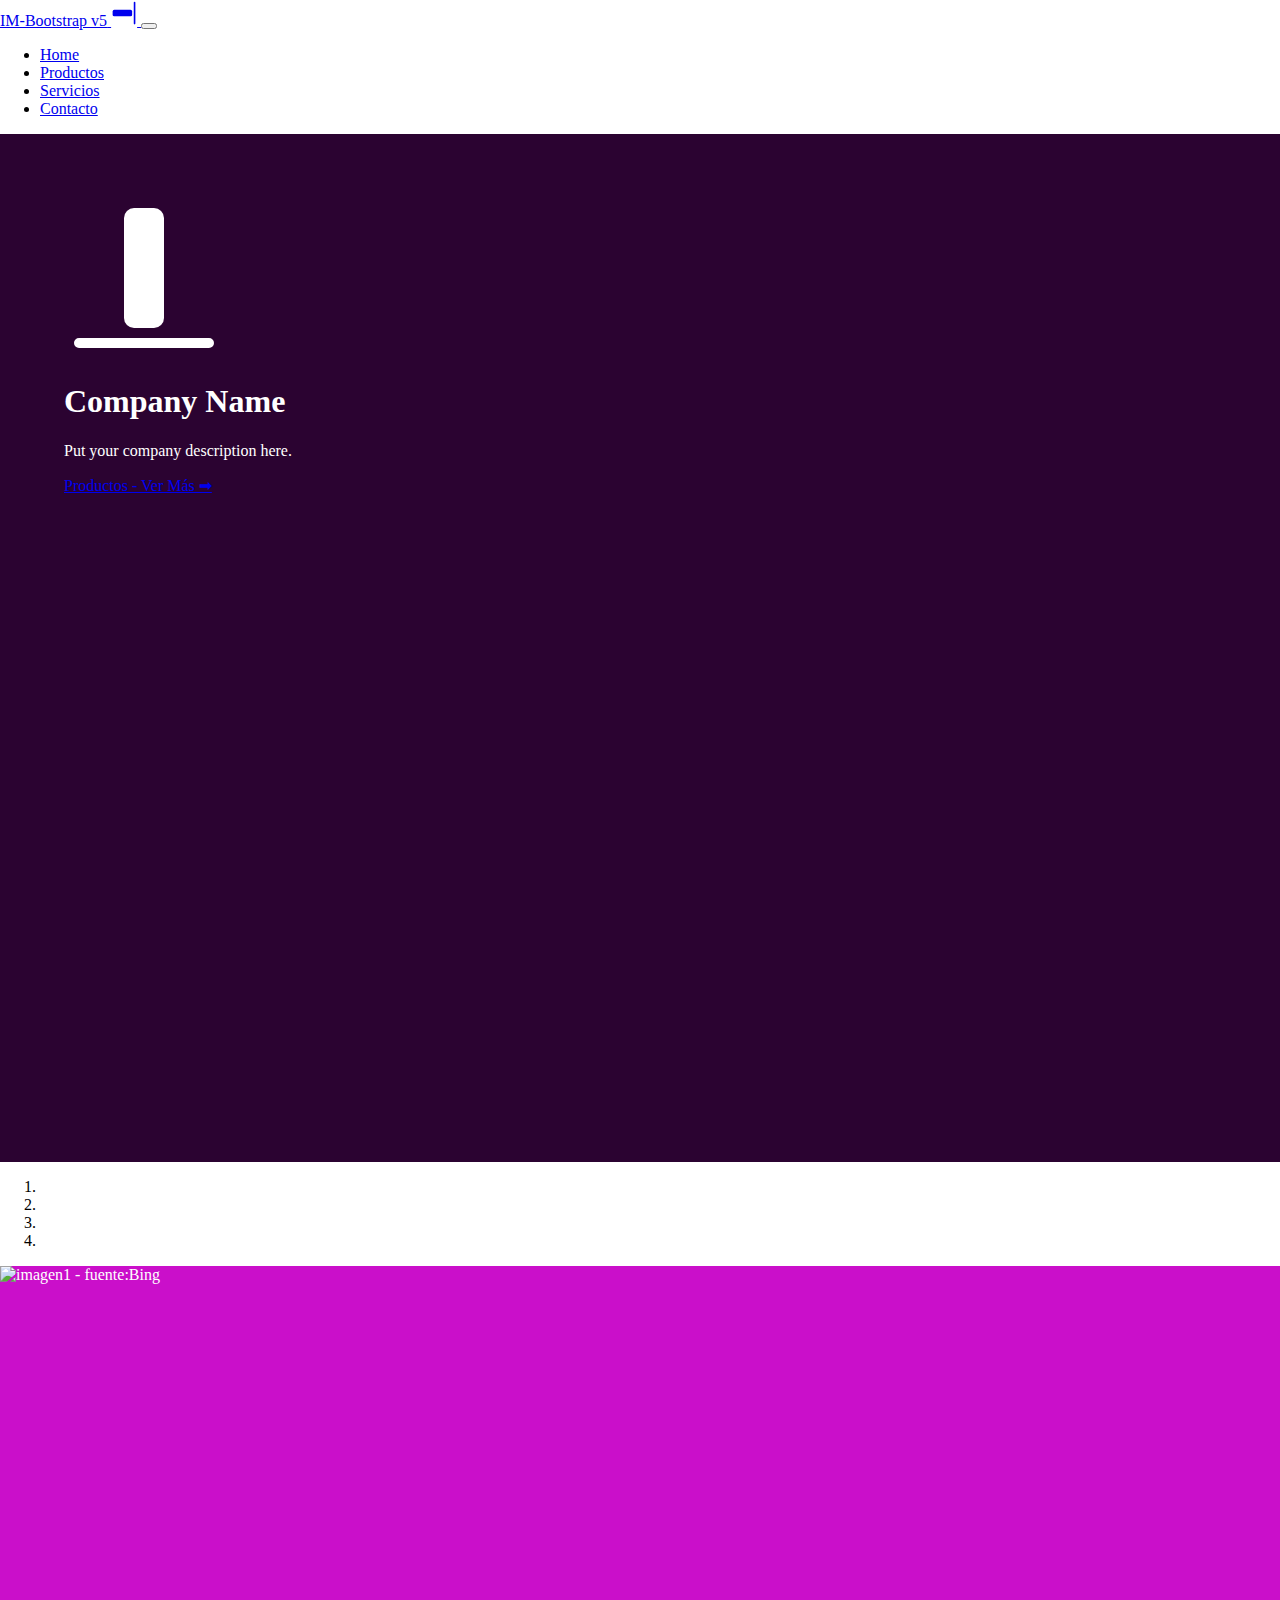
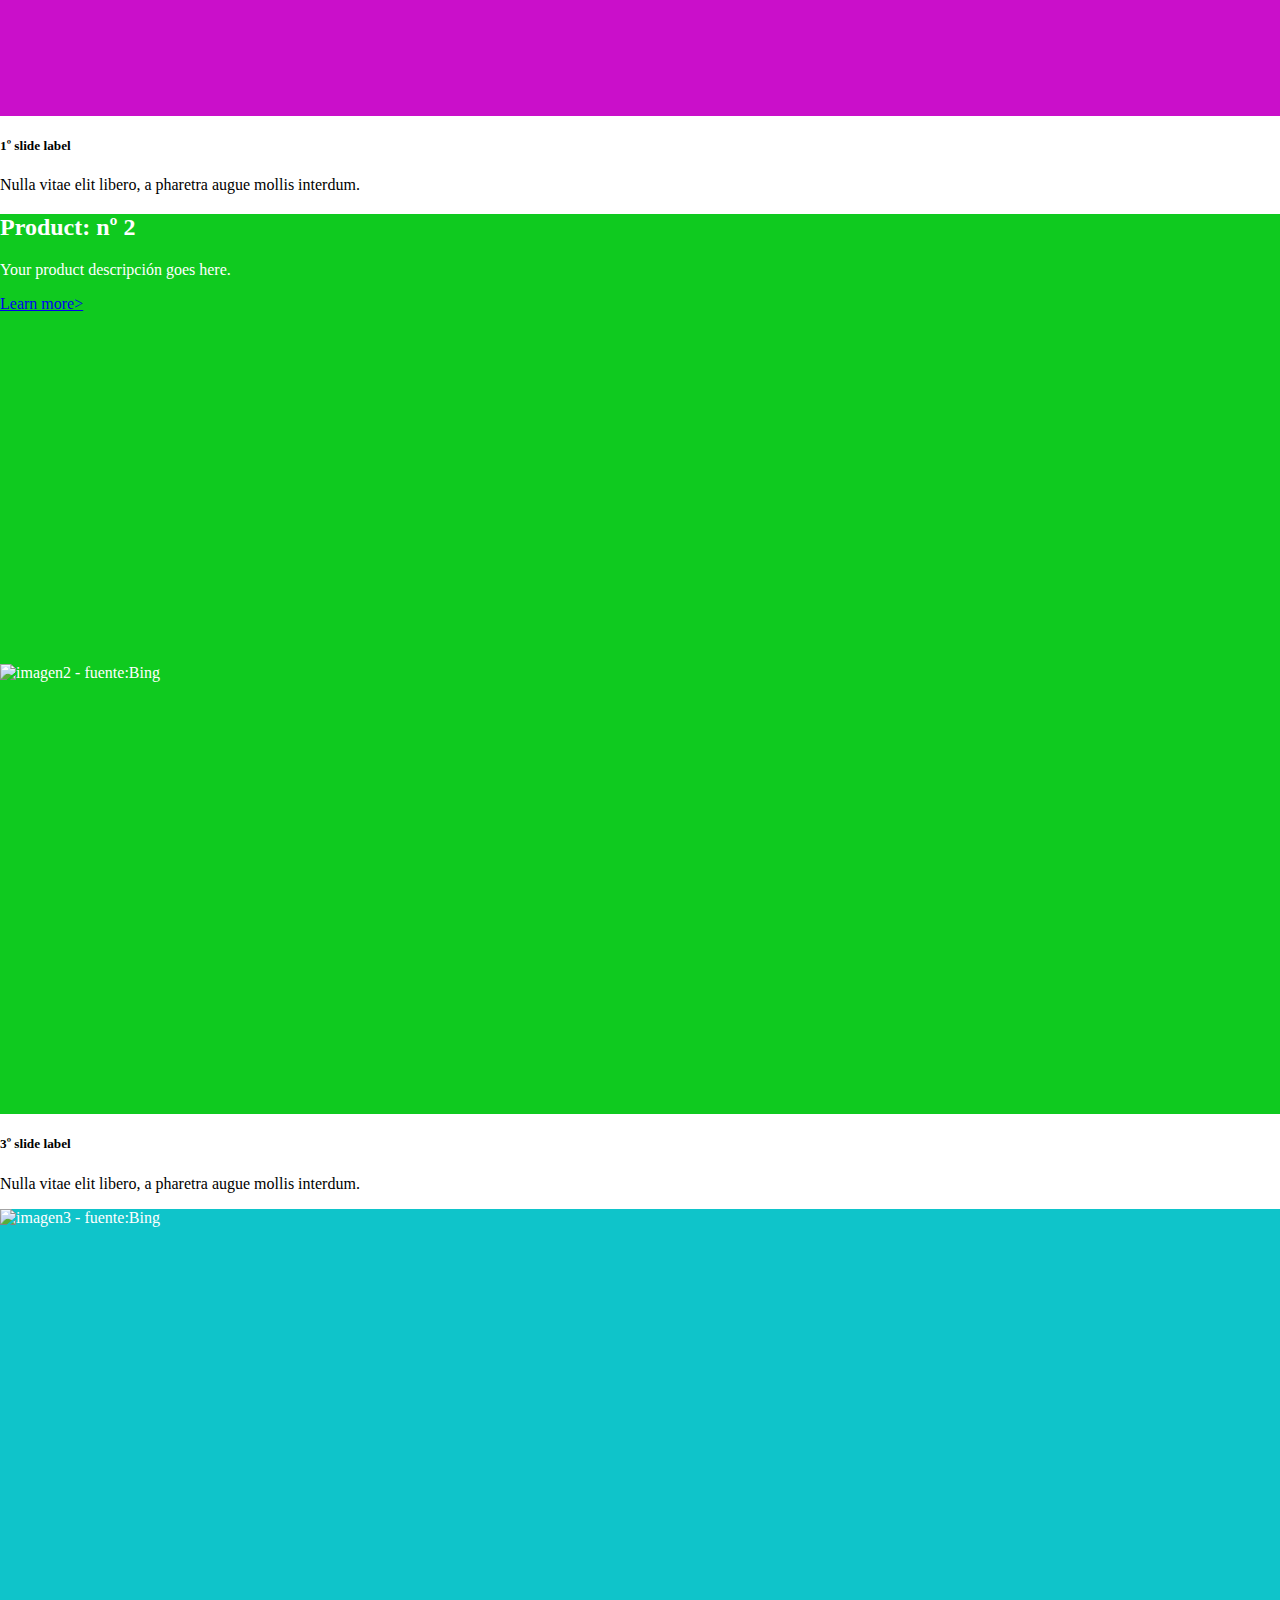
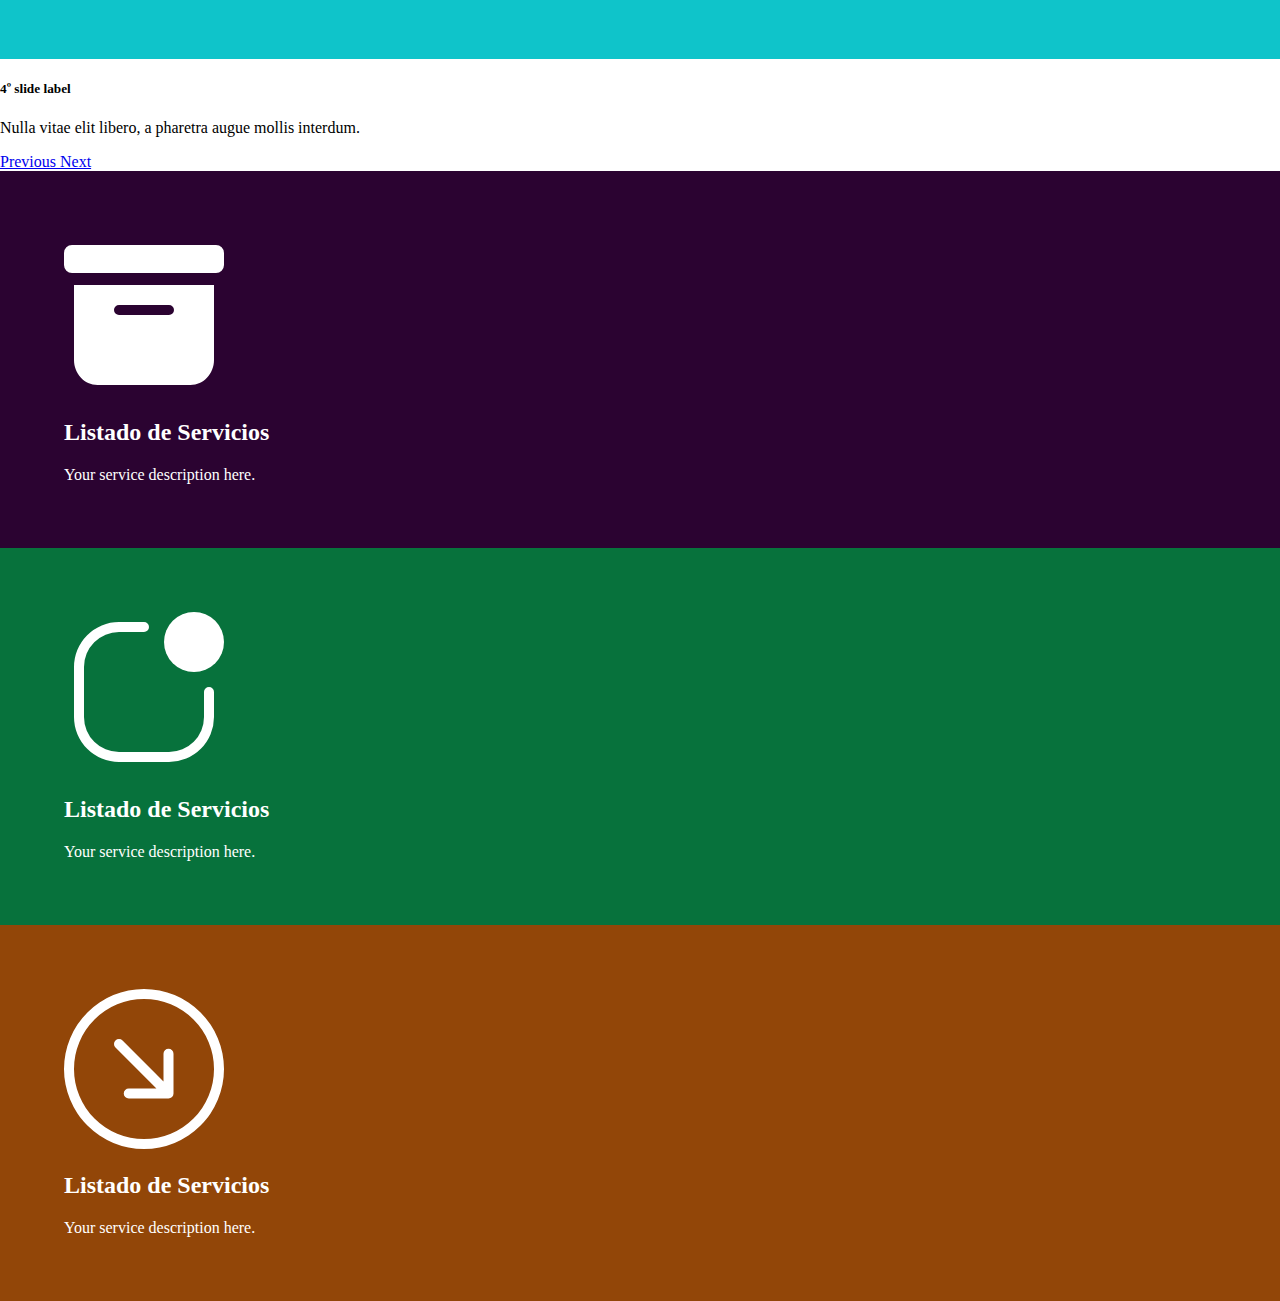
==== index.html @ f522ff39 "Using Grids - Row - Cols" ====
<!DOCTYPE html>
<html lang="es">

  <head>
    <meta charset="UTF-8">
    <meta name="viewport" content="width=device-width, initial-scale=1.0">
    <title>Services - B5</title>

    <!-- Bootstrap -->
    <link href="https://cdn.jsdelivr.net/npm/bootstrap@5.0.0-beta1/dist/css/bootstrap.min.css" rel="stylesheet"
      integrity="sha384-giJF6kkoqNQ00vy+HMDP7azOuL0xtbfIcaT9wjKHr8RbDVddVHyTfAAsrekwKmP1" crossorigin="anonymous">
    <!-- CSS custom -->
    <link rel="stylesheet" href="style.css">

  </head>

  <body>
    <nav class="navbar navbar-expand-lg navbar-light bg-warning">
      <div class="container">
        <a class="navbar-brand" href="#">
          <!-- Brand Text -->
          <span class="navbar-brand m-0 h1">IM-Bootstrap v5</span>
          <!-- Image -->
          <svg xmlns="http://www.w3.org/2000/svg" width="26" height="26" fill="currentColor" class="bi bi-align-end"
            viewBox="0 0 16 16">
            <path fill-rule="evenodd" d="M14.5 1a.5.5 0 0 0-.5.5v13a.5.5 0 0 0 1 0v-13a.5.5 0 0 0-.5-.5z" />
            <path d="M13 7a1 1 0 0 0-1-1H2a1 1 0 0 0-1 1v2a1 1 0 0 0 1 1h10a1 1 0 0 0 1-1V7z" />
          </svg>
        </a>

        <button class="navbar-toggler" type="button" data-bs-toggle="collapse" data-bs-target="#navbar"
          aria-controls="navbar" aria-expanded="false" aria-label="Toggle navigation">
          <span class="navbar-toggler-icon"></span>
        </button>
        <div class="collapse navbar-collapse" id="navbar">
          <ul class="navbar-nav me-auto mb-2 mb-lg-0">
            <li class="nav-item active">
              <a class="nav-link" href="#">Home</a>
            </li>
            <li class="nav-item">
              <a class="nav-link" href="#productos">Productos</a>
            </li>
            <li class="nav-item">
              <a class="nav-link" href="#servicios">Servicios</a>
            </li>
            <li class="nav-item">
              <a class="nav-link" href="#contacto">Contacto</a>
            </li>
          </ul>
        </div>
      </div>
    </nav>
    <!-- BODY PARTS -->

    <!-- WELCOME DIVISION -->
    <div id="welcome" class="py-5 text-center block block-1 full-page">
      <div class="py-5">
        <!-- LOGO / ICON -->
        <svg xmlns="http://www.w3.org/2000/svg" width="160" height="160" fill="currentColor" class="bi bi-align-bottom"
          viewBox="0 0 16 16">
          <rect width="4" height="12" x="6" y="1" rx="1" />
          <path d="M1.5 14a.5.5 0 0 0 0 1v-1zm13 1a.5.5 0 0 0 0-1v1zm-13 0h13v-1h-13v1z" />
        </svg>
      </div>
      <h1>Company Name</h1>
      <p class="lead">Put your company description here.</p>
      <p>
        <a href="#productos" class="btn btn-primary my-5 px-4 py-2">Productos - Ver Más ➡</a>
      </p>
    </div>

    <!-- CAROUSEL -->
    <div id="productos" class="carousel slide" data-bs-ride="carousel">
      <ol class="carousel-indicators">
        <li data-bs-target="#productos" data-bs-slide-to="0" class="active"></li>
        <li data-bs-target="#productos" data-bs-slide-to="1"></li>
        <li data-bs-target="#productos" data-bs-slide-to="2"></li>
        <li data-bs-target="#productos" data-bs-slide-to="3"></li>
      </ol>
      <!-- Content -->
      <div class="carousel-inner">
        <div class="carousel-item active">
          <img src="https://th.bing.com/th/id/OIP.LDjro7hLX7PhCPbP1PfcIgHaDp?pid=Api&rs=1"
            class="carousel-placeholder c-placeholder-1" alt="imagen1 - fuente:Bing">
          <div class="carousel-caption d-md-block">
            <h5>1º slide label</h5>
            <p>Nulla vitae elit libero, a pharetra augue mollis interdum.</p>
          </div>
        </div>
        <div class="carousel-item">
          <!-- Text to show in a slide of the carousel -->
          <div class="carousel-placeholder c-placeholder-2">
            <div class="container">
              <div class="carousel-caption d-md-block text-center">
                <h2>Product: nº <strong>2</strong></h2>
                <p>Your product descripción goes here.</p>
                <a href="#" class="btn btn-lg btn-light" role="button">Learn more></a>
              </div>
            </div>
          </div>
        </div>
        <div class="carousel-item">
          <img
            src="https://3.bp.blogspot.com/_EZ16vWYvHHg/TUd16PSJw3I/AAAAAAAAWkM/ZEv-wzoAdeo/s1600/www.BANCODEIMAGENESGRATUITAS.com%2B-river-and-green-forest.jpg"
            class="carousel-placeholder c-placeholder-2" alt="imagen2 - fuente:Bing">
          <div class="carousel-caption d-md-block">
            <h5>3º slide label</h5>
            <p>Nulla vitae elit libero, a pharetra augue mollis interdum.</p>
          </div>
        </div>
        <div class="carousel-item">
          <img src="https://imagenesdepaisajes.net/wp-content/uploads/2016/05/ca%C3%B1on-del-sumidero.jpg"
            class="carousel-placeholder c-placeholder-3" alt="imagen3 - fuente:Bing">
          <div class="carousel-caption d-md-block">
            <h5>4º slide label</h5>
            <p>Nulla vitae elit libero, a pharetra augue mollis interdum.</p>
          </div>
        </div>
      </div>

      <!-- Indicatiors -->
      <a class="carousel-control-prev" href="#productos" role="button" data-bs-slide="prev">
        <span class="carousel-control-prev-icon" aria-hidden="true"></span>
        <span class="visually-hidden">Previous</span>
      </a>
      <a class="carousel-control-next" href="#productos" role="button" data-bs-slide="next">
        <span class="carousel-control-next-icon" aria-hidden="true"></span>
        <span class="visually-hidden">Next</span>
      </a>
    </div>
    <!-- GRID Row-Col -->
    <div id="services">
      <div class="row feature py-5 block block-1">
        <div class="col-md-5 py-5">
          <!-- Image -->
          <svg xmlns="http://www.w3.org/2000/svg" width="160" height="160" fill="currentColor"
            class="bi bi-archive-fill" viewBox="0 0 16 16">
            <path
              d="M12.643 15C13.979 15 15 13.845 15 12.5V5H1v7.5C1 13.845 2.021 15 3.357 15h9.286zM5.5 7h5a.5.5 0 0 1 0 1h-5a.5.5 0 0 1 0-1zM.8 1a.8.8 0 0 0-.8.8V3a.8.8 0 0 0 .8.8h14.4A.8.8 0 0 0 16 3V1.8a.8.8 0 0 0-.8-.8H.8z" />
          </svg>
        </div>
        <div class="col-md-7 py-5">
          <h2 class="feature-heading py-5">Listado de Servicios</h2>
          <span class="text-muted text-decoration-underline text-center">Your service description here.</span>
        </div>
      </div>
      <div class="row feature py-5 block block-2">
        <div class="col-md-5 py-5">
          <!-- Image -->
          <svg xmlns="http://www.w3.org/2000/svg" width="160" height="160" fill="currentColor"
            class="bi bi-app-indicator" viewBox="0 0 16 16">
            <path
              d="M5.5 2A3.5 3.5 0 0 0 2 5.5v5A3.5 3.5 0 0 0 5.5 14h5a3.5 3.5 0 0 0 3.5-3.5V8a.5.5 0 0 1 1 0v2.5a4.5 4.5 0 0 1-4.5 4.5h-5A4.5 4.5 0 0 1 1 10.5v-5A4.5 4.5 0 0 1 5.5 1H8a.5.5 0 0 1 0 1H5.5z" />
            <path d="M16 3a3 3 0 1 1-6 0 3 3 0 0 1 6 0z" />
          </svg>
        </div>
        <div class="col-md-7 py-5 text-center">
          <h2 class="feature-heading py-5">Listado de Servicios</h2>
          <span class="text-decoration-underline text-center">Your service description here.</span>
        </div>
      </div>
      <div class="row feature py-5 block block-3">
        <div class="col-md-5 py-5">
          <!-- Image -->
          <svg xmlns="http://www.w3.org/2000/svg" width="160" height="160" fill="currentColor" class="bi bi-arrow-down-right-circle"
            viewBox="0 0 16 16">
            <path fill-rule="evenodd"
              d="M1 8a7 7 0 1 0 14 0A7 7 0 0 0 1 8zm15 0A8 8 0 1 1 0 8a8 8 0 0 1 16 0zM5.854 5.146a.5.5 0 1 0-.708.708L9.243 9.95H6.475a.5.5 0 1 0 0 1h3.975a.5.5 0 0 0 .5-.5V6.475a.5.5 0 1 0-1 0v2.768L5.854 5.146z" />
          </svg>
        </div>
        <div class="col-md-7 py-5 text-end">
          <h2 class="feature-heading py-5">Listado de Servicios</h2>
          <span class="text-white text-decoration-underline text-center">Your service description here.</span>
        </div>
      </div>
    </div>
    <!-- CONTACT -->
    <div id="contact" class="contacto">

    </div>
    <footer>

    </footer>
    <!--  Bootstrap Bundle with Popper.js -->
    <script src="https://cdn.jsdelivr.net/npm/bootstrap@5.0.0-beta1/dist/js/bootstrap.bundle.min.js"
      integrity="sha384-ygbV9kiqUc6oa4msXn9868pTtWMgiQaeYH7/t7LECLbyPA2x65Kgf80OJFdroafW"
      crossorigin="anonymous"></script>
  </body>

</html>
---- style.css ----
html,
body {
  margin: 0%;
  padding: 0%;
  width: 100%;
  height: 100%;
}

.block {
  background-color: #100a449d;
  color: #ffffff;
  padding: 5%;
}

.block-1 {
  background-color: #2b0331;
}

.block-2 {
  background-color: #07723c;
}

.block-3 {
  background-color: #924608;
}

.full-page {
  height: 100vh;
}

.carousel-placeholder {
  display: block;
  width: 100%;
  height: 50vh;
  background-color: rgb(143, 142, 142);
  background-size: cover;
  color: #ffffff;
}

.c-placeholder-1 {
  background-color: rgb(202, 15, 202);
}

.c-placeholder-2 {
  background-color: rgb(15, 202, 31);
}

.c-placeholder-3 {
  background-color: rgb(15, 196, 202);
}
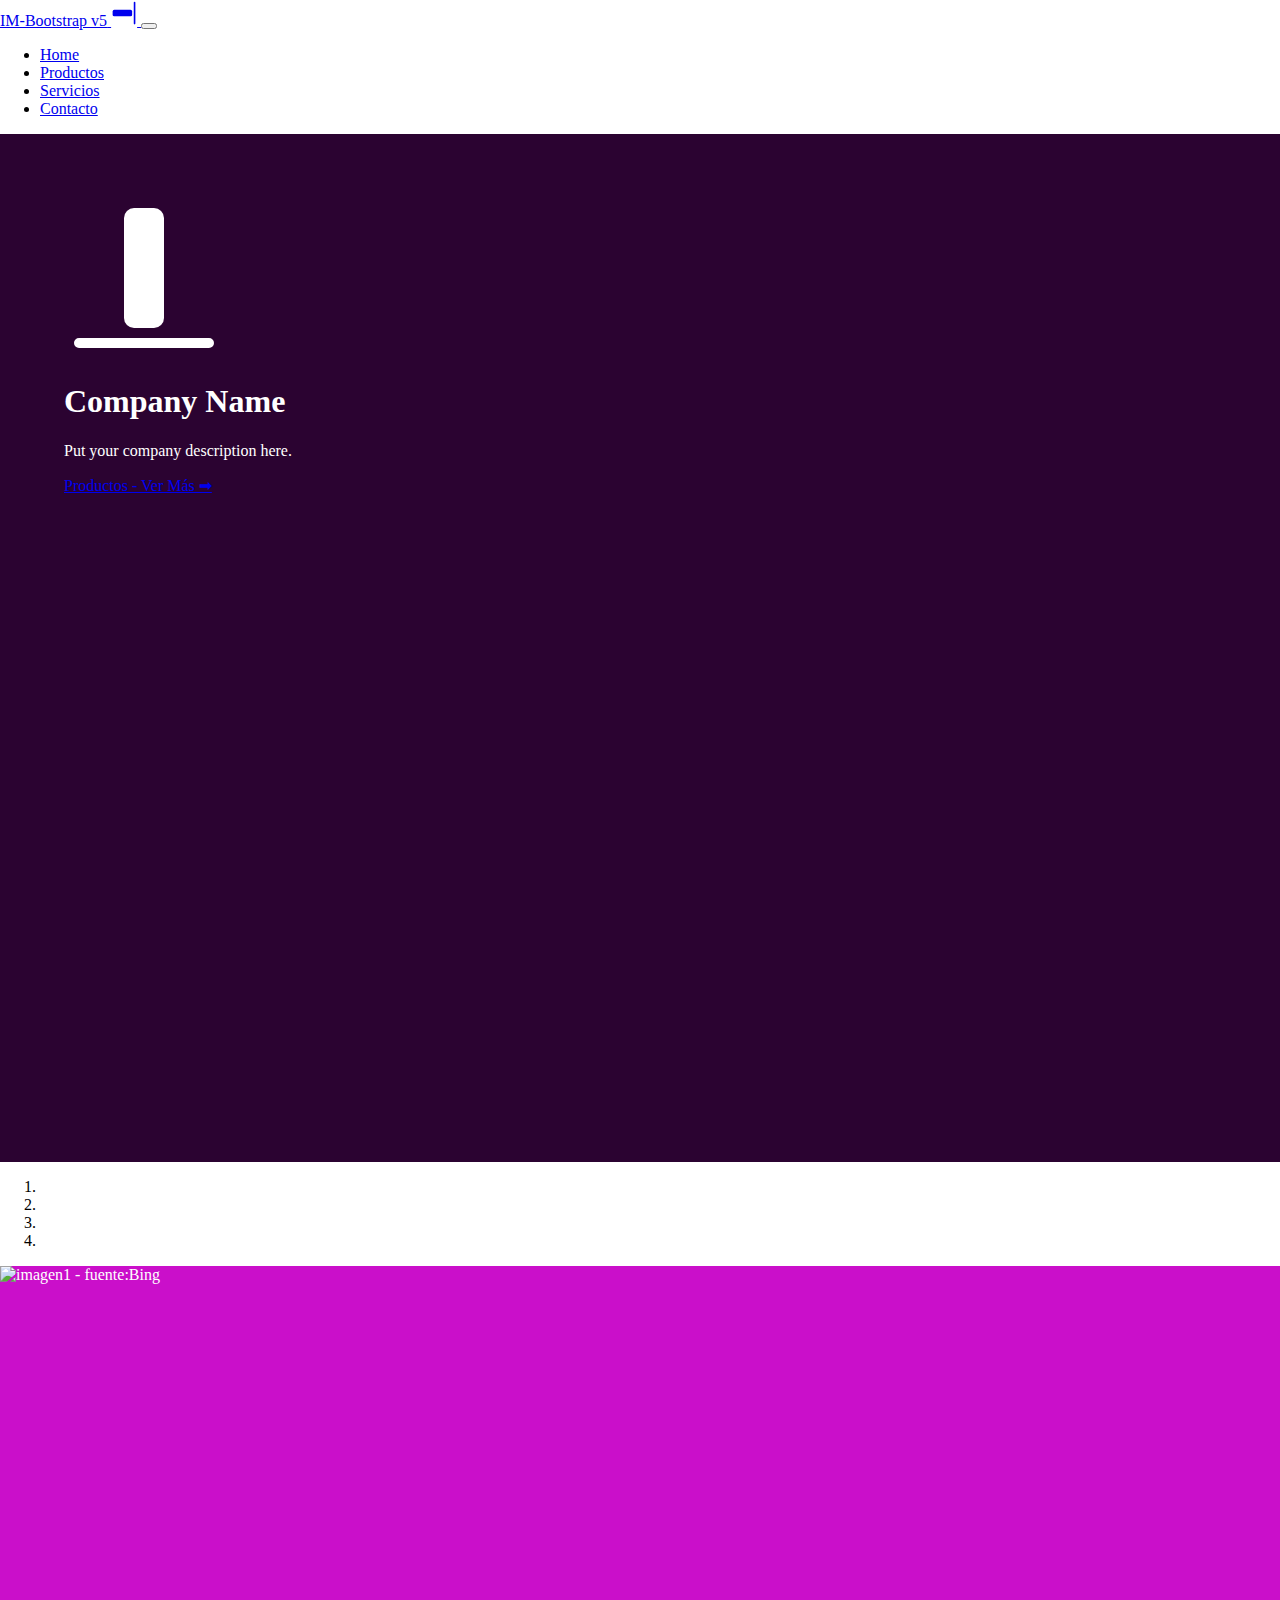
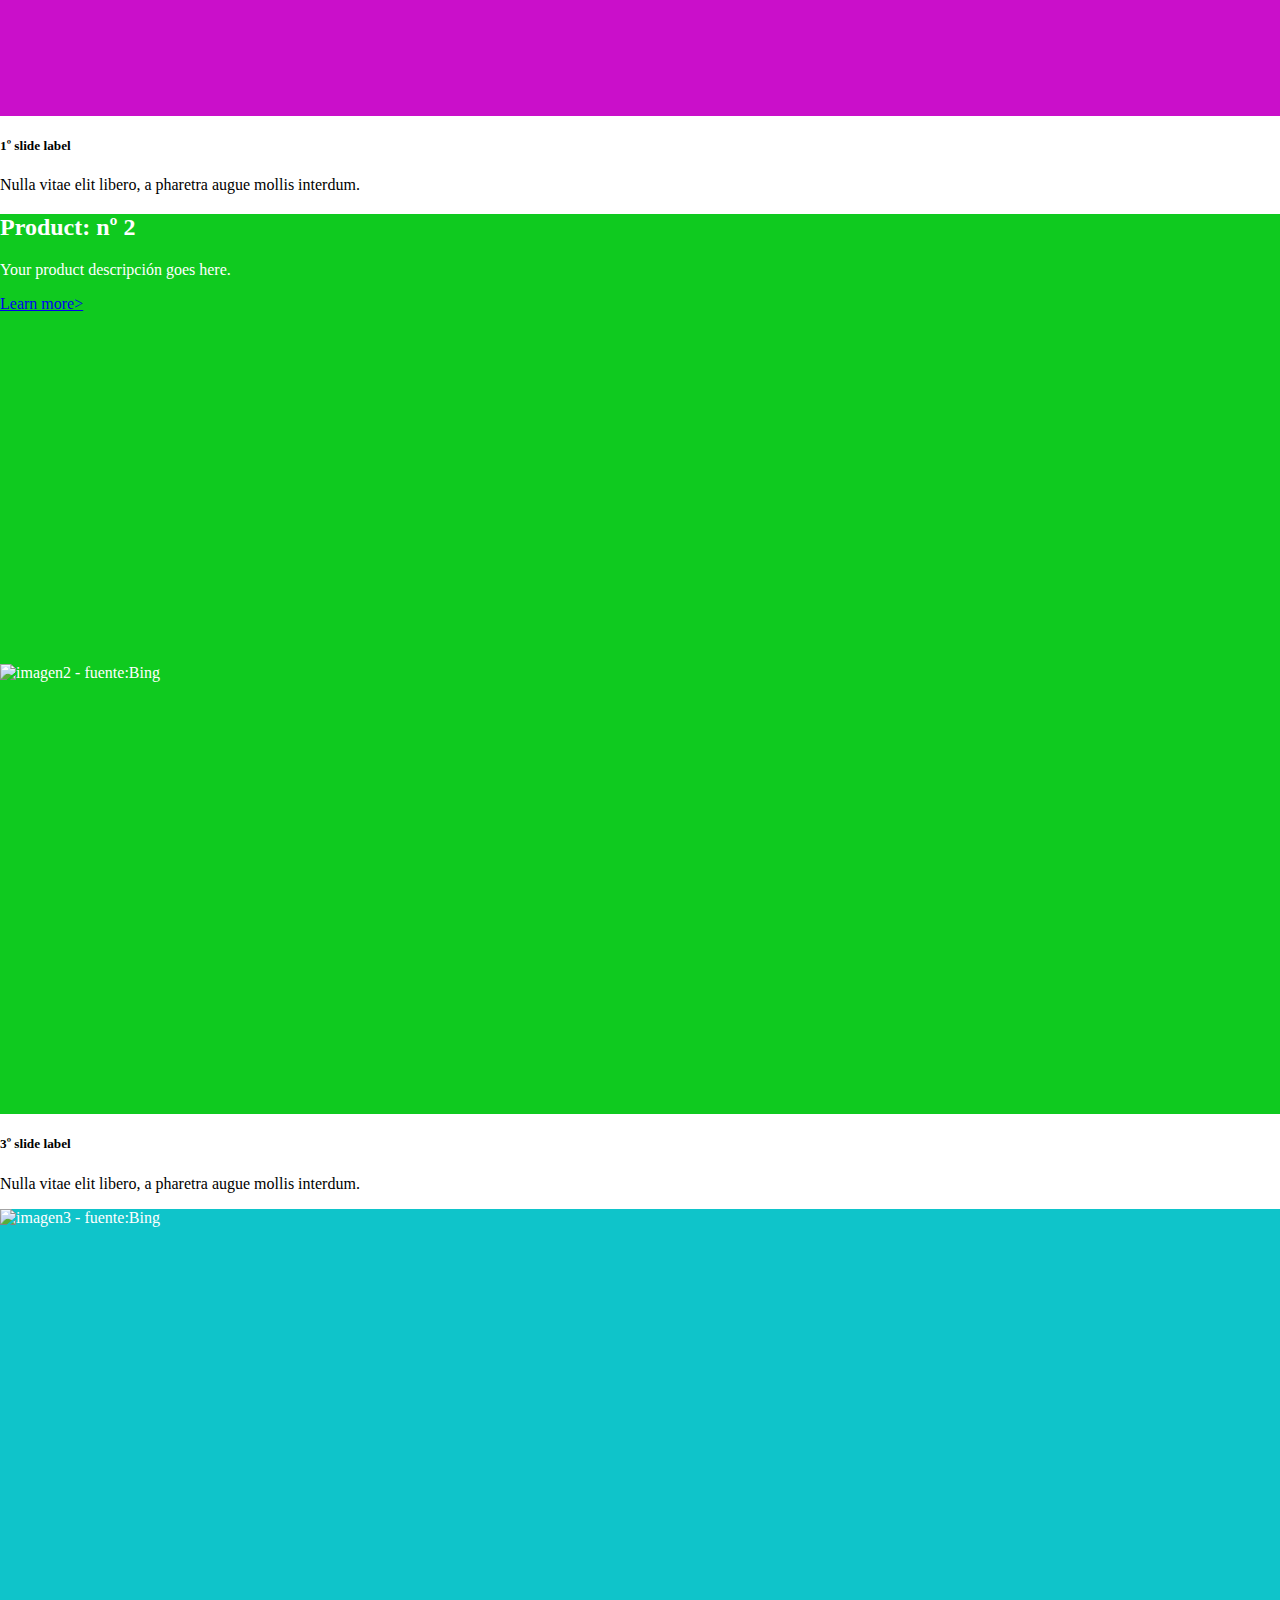
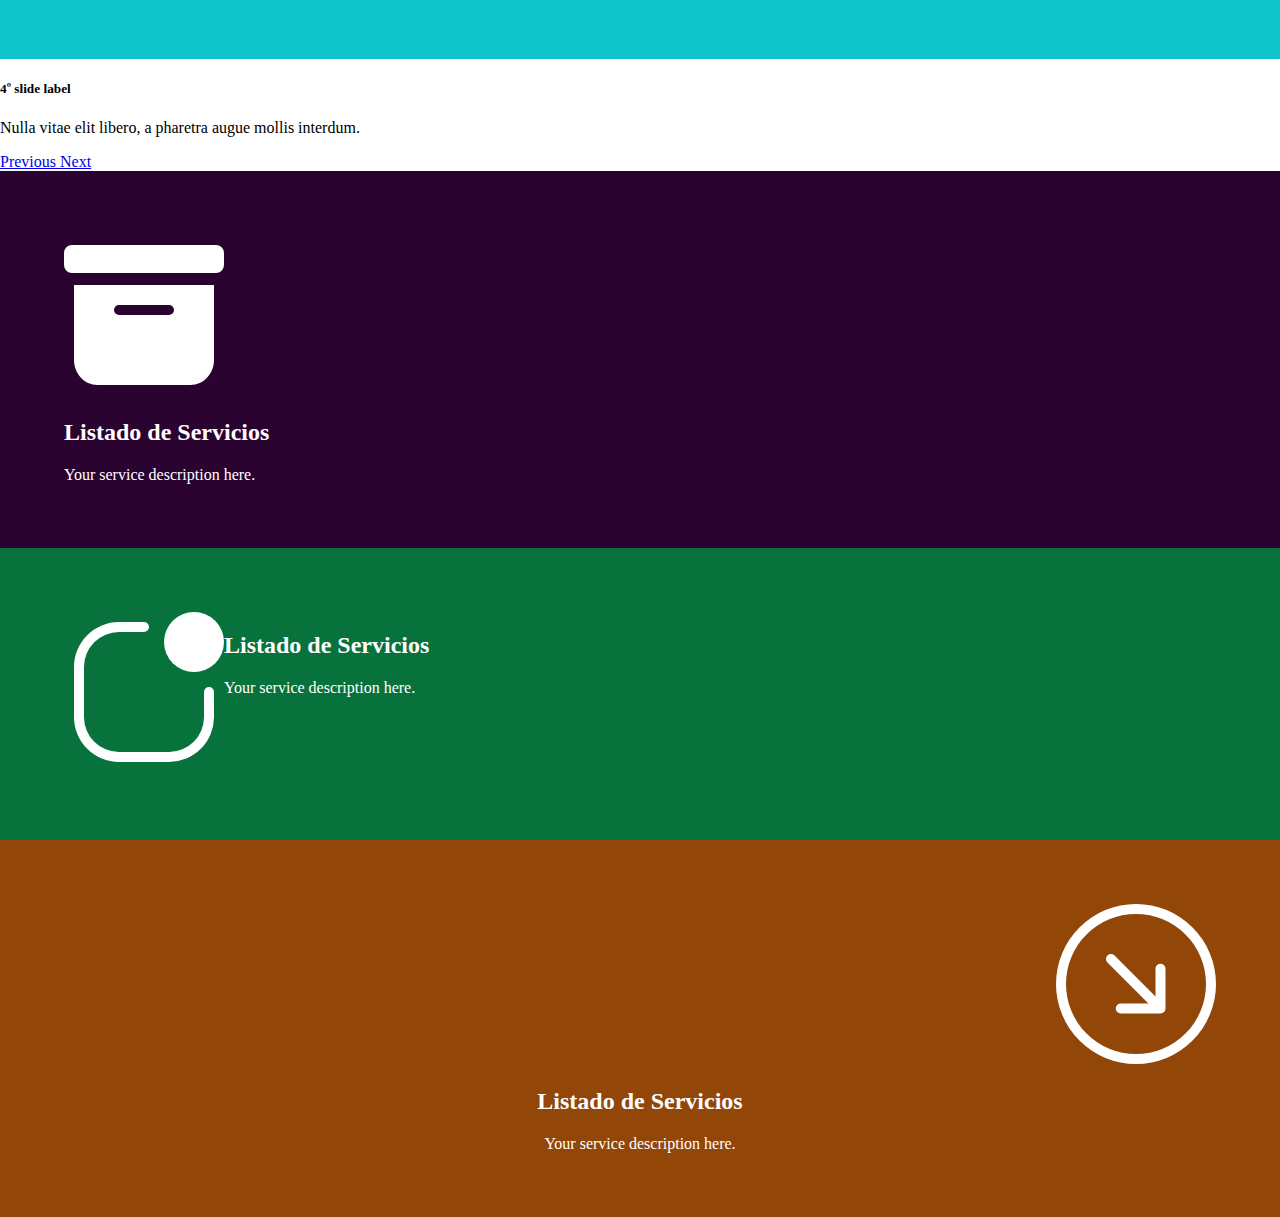
==== commit d7aa1ed4: "@media query - basics" ====
--- a/index.html
+++ b/index.html
@@ -41,10 +41,10 @@
               <a class="nav-link" href="#productos">Productos</a>
             </li>
             <li class="nav-item">
-              <a class="nav-link" href="#servicios">Servicios</a>
+              <a class="nav-link" href="#services">Servicios</a>
             </li>
             <li class="nav-item">
-              <a class="nav-link" href="#contacto">Contacto</a>
+              <a class="nav-link" href="#contact">Contacto</a>
             </li>
           </ul>
         </div>
@@ -160,7 +160,7 @@
         </div>
       </div>
       <div class="row feature py-5 block block-3">
-        <div class="col-md-5 py-5">
+        <div class="col-md-5 py-5 second-order">
           <!-- Image -->
           <svg xmlns="http://www.w3.org/2000/svg" width="160" height="160" fill="currentColor" class="bi bi-arrow-down-right-circle"
             viewBox="0 0 16 16">
@@ -168,7 +168,7 @@
               d="M1 8a7 7 0 1 0 14 0A7 7 0 0 0 1 8zm15 0A8 8 0 1 1 0 8a8 8 0 0 1 16 0zM5.854 5.146a.5.5 0 1 0-.708.708L9.243 9.95H6.475a.5.5 0 1 0 0 1h3.975a.5.5 0 0 0 .5-.5V6.475a.5.5 0 1 0-1 0v2.768L5.854 5.146z" />
           </svg>
         </div>
-        <div class="col-md-7 py-5 text-end">
+        <div class="col-md-7 py-5 first-order">
           <h2 class="feature-heading py-5">Listado de Servicios</h2>
           <span class="text-white text-decoration-underline text-center">Your service description here.</span>
         </div>
--- a/style.css
+++ b/style.css
@@ -47,4 +47,26 @@
 
 .c-placeholder-3 {
   background-color: rgb(15, 196, 202);
+}
+
+/**
+@MEDIA Q
+*/
+
+@media screen and (min-width: 700px){
+  .block-2{
+    display: flex;
+    flex-direction: row;
+  }
+  
+  /* enabling the block content order reordering */
+  .first-order{
+    text-align: center;
+    order: 1;
+  }
+
+  .second-order{
+    text-align: end;
+    order: 2;
+  }
 }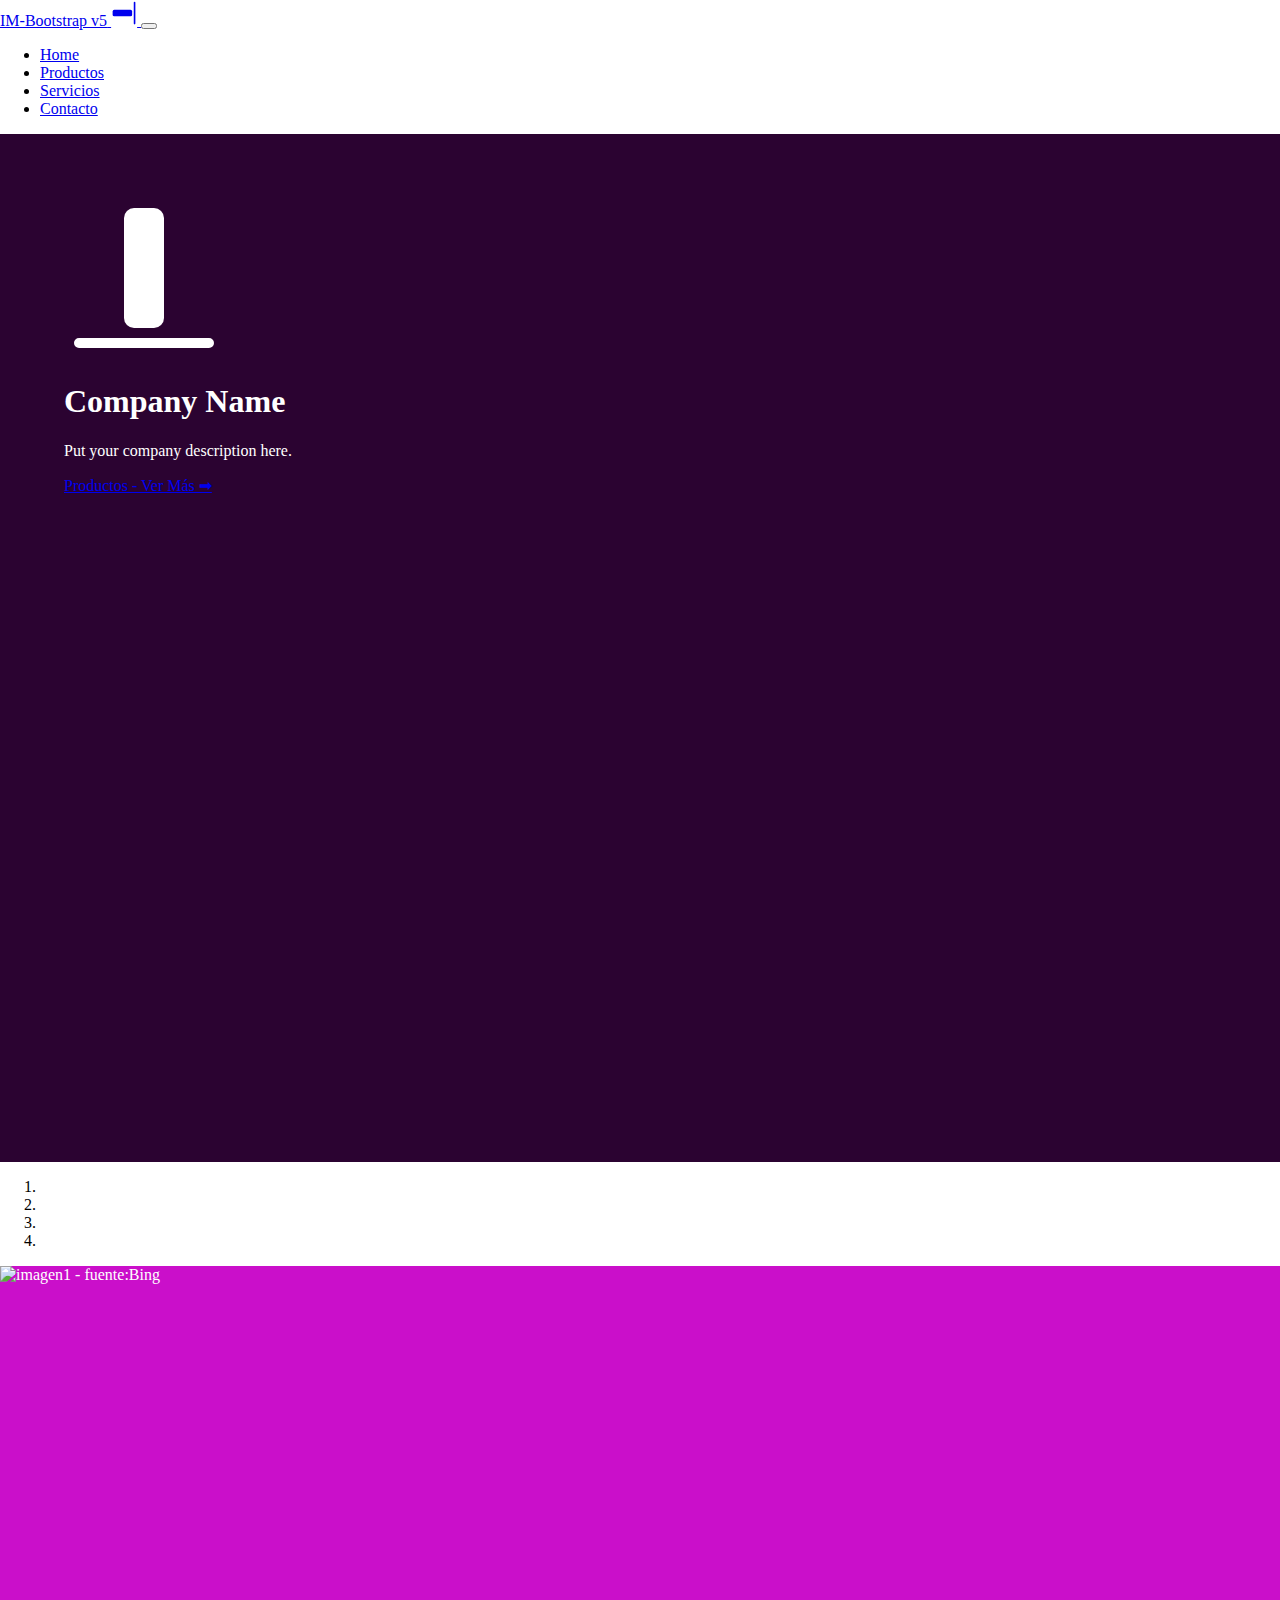
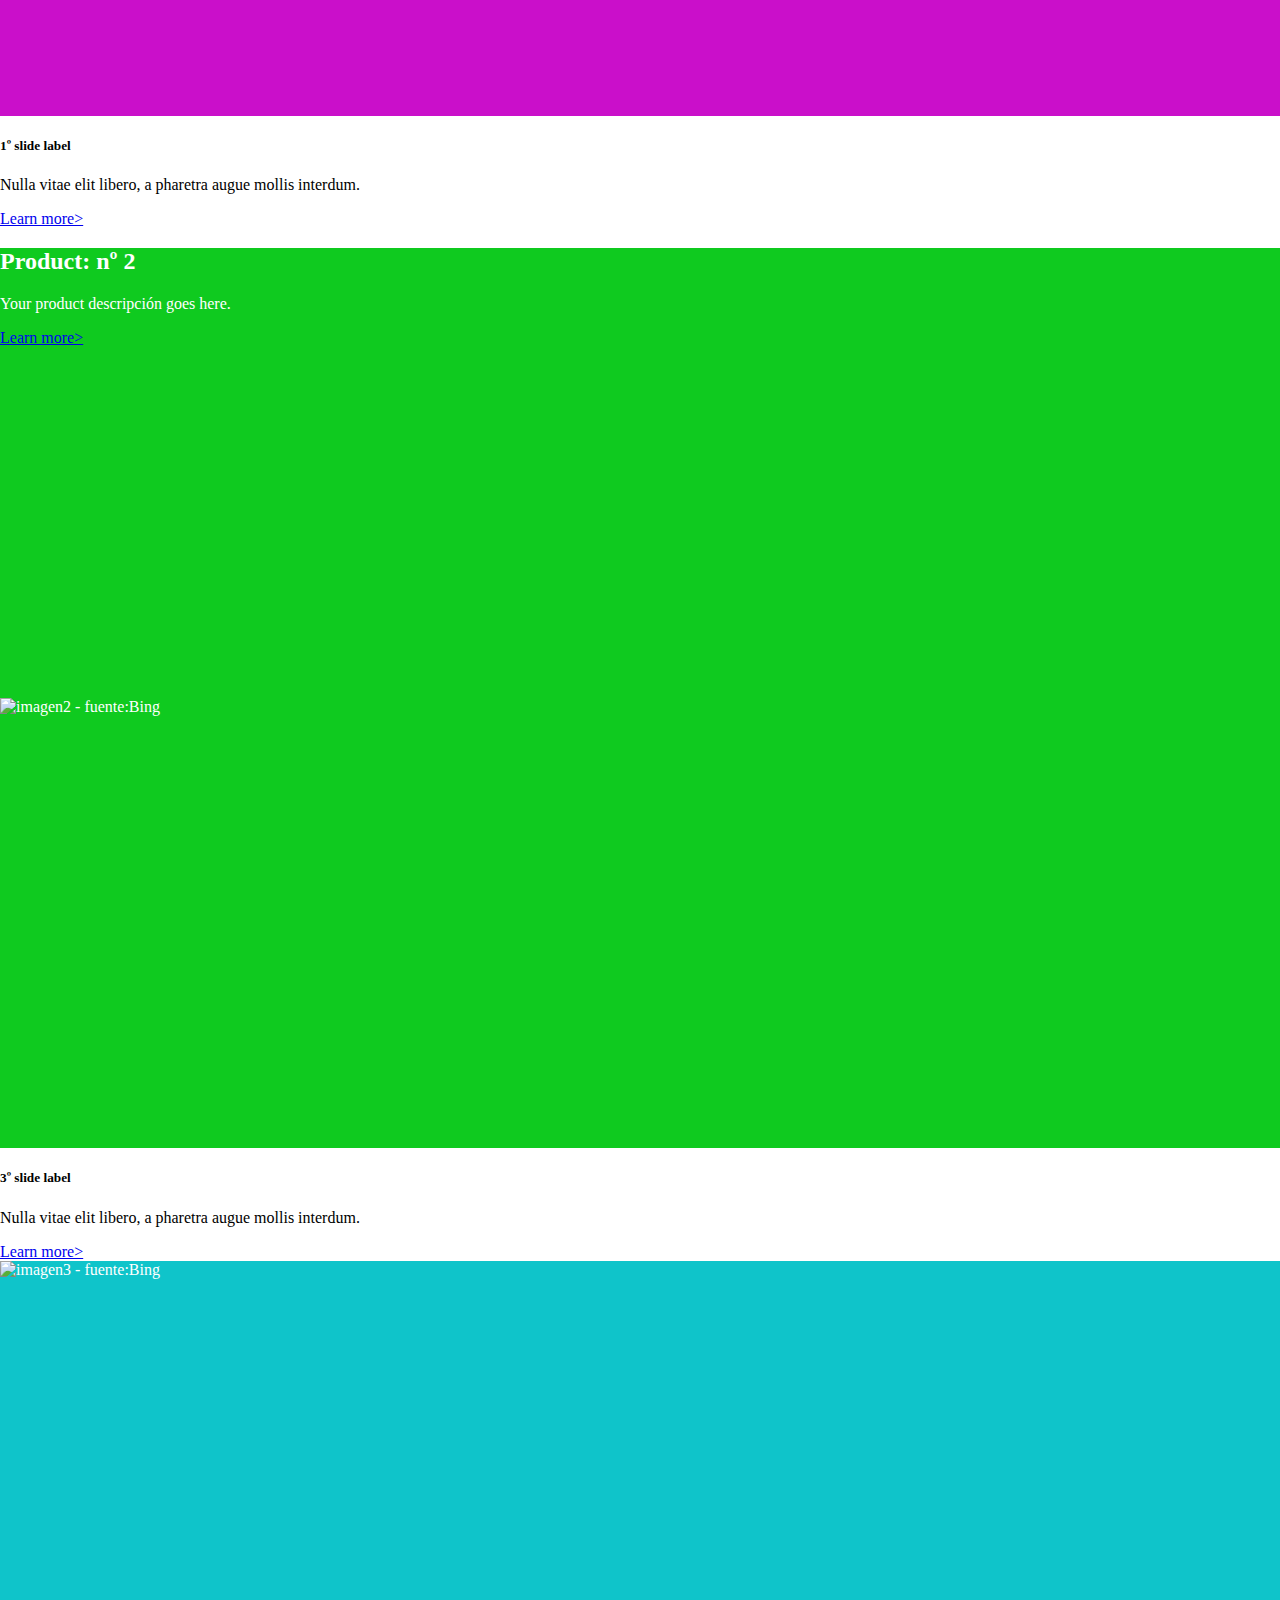
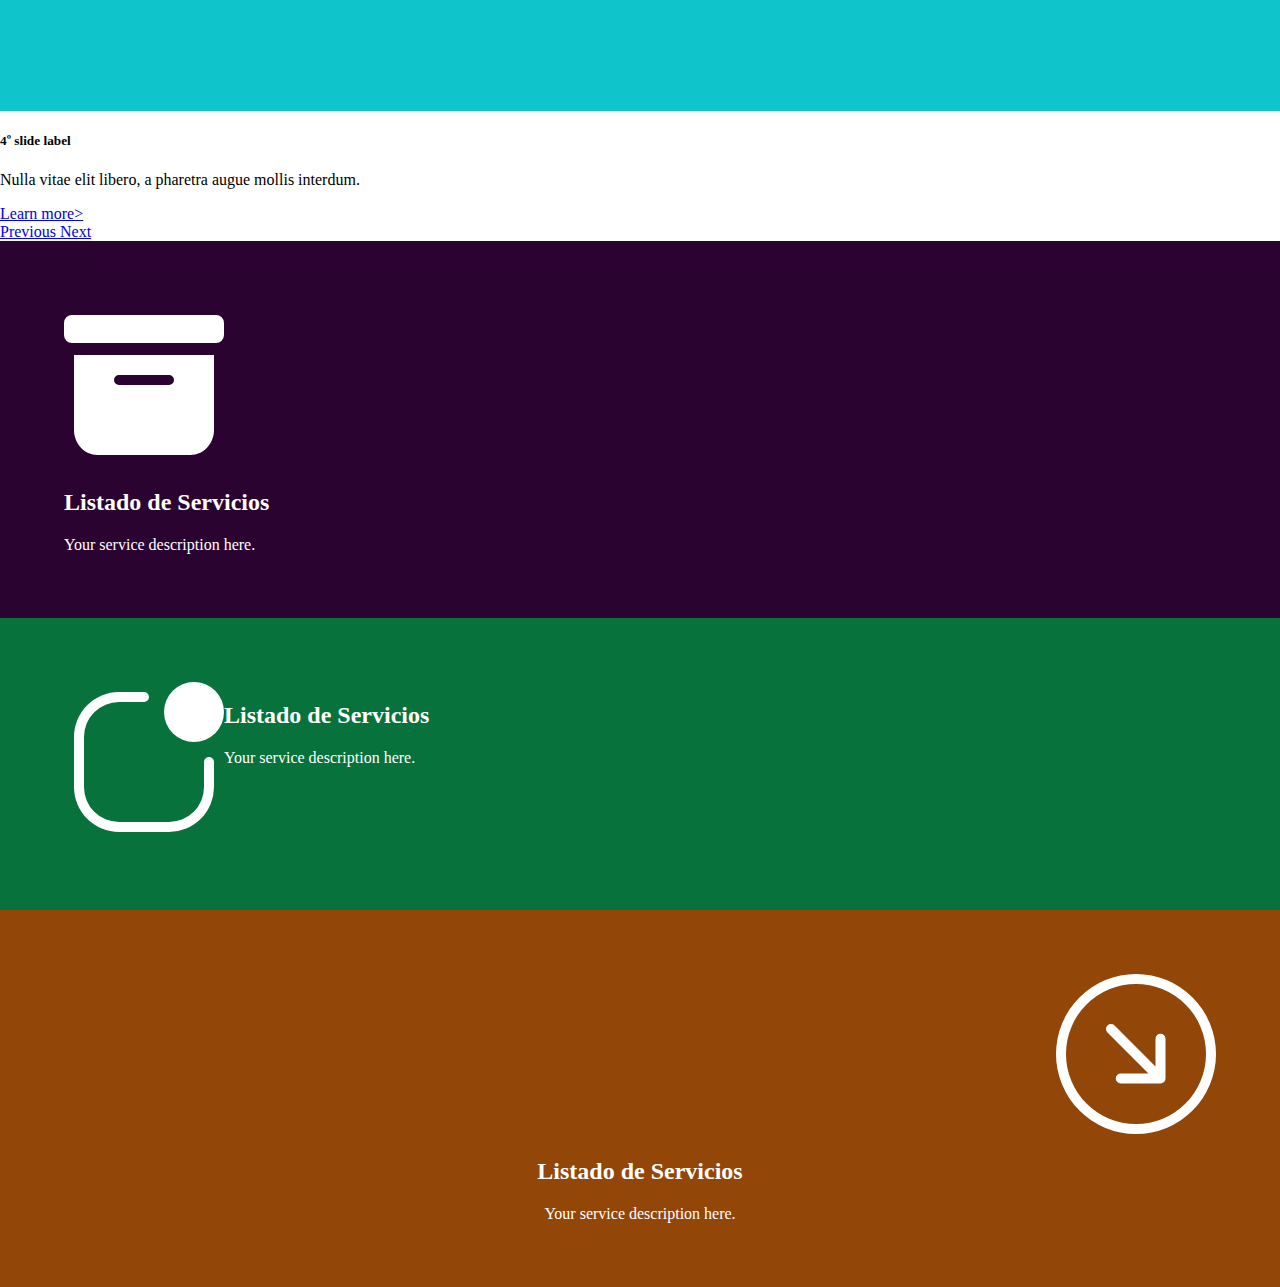
==== commit cafc042a: "Linked Relations - Products&Services" ====
--- a/index.html
+++ b/index.html
@@ -85,6 +85,7 @@
           <div class="carousel-caption d-md-block">
             <h5>1º slide label</h5>
             <p>Nulla vitae elit libero, a pharetra augue mollis interdum.</p>
+            <a href="#svr-1" class="btn btn-lg btn-light" role="button">Learn more></a>
           </div>
         </div>
         <div class="carousel-item">
@@ -94,7 +95,7 @@
               <div class="carousel-caption d-md-block text-center">
                 <h2>Product: nº <strong>2</strong></h2>
                 <p>Your product descripción goes here.</p>
-                <a href="#" class="btn btn-lg btn-light" role="button">Learn more></a>
+                <a href="#svr-2" class="btn btn-lg btn-light" role="button">Learn more></a>
               </div>
             </div>
           </div>
@@ -106,6 +107,7 @@
           <div class="carousel-caption d-md-block">
             <h5>3º slide label</h5>
             <p>Nulla vitae elit libero, a pharetra augue mollis interdum.</p>
+            <a href="#svr-2" class="btn btn-lg btn-light" role="button">Learn more></a>
           </div>
         </div>
         <div class="carousel-item">
@@ -114,6 +116,7 @@
           <div class="carousel-caption d-md-block">
             <h5>4º slide label</h5>
             <p>Nulla vitae elit libero, a pharetra augue mollis interdum.</p>
+            <a href="#svr-3" class="btn btn-lg btn-light" role="button">Learn more></a>
           </div>
         </div>
       </div>
@@ -130,7 +133,7 @@
     </div>
     <!-- GRID Row-Col -->
     <div id="services">
-      <div class="row feature py-5 block block-1">
+      <div id="svr-1" class="row feature py-5 block block-1">
         <div class="col-md-5 py-5">
           <!-- Image -->
           <svg xmlns="http://www.w3.org/2000/svg" width="160" height="160" fill="currentColor"
@@ -144,7 +147,7 @@
           <span class="text-muted text-decoration-underline text-center">Your service description here.</span>
         </div>
       </div>
-      <div class="row feature py-5 block block-2">
+      <div id="svr-2" class="row feature py-5 block block-2">
         <div class="col-md-5 py-5">
           <!-- Image -->
           <svg xmlns="http://www.w3.org/2000/svg" width="160" height="160" fill="currentColor"
@@ -159,7 +162,7 @@
           <span class="text-decoration-underline text-center">Your service description here.</span>
         </div>
       </div>
-      <div class="row feature py-5 block block-3">
+      <div id="svr-3" class="row feature py-5 block block-3">
         <div class="col-md-5 py-5 second-order">
           <!-- Image -->
           <svg xmlns="http://www.w3.org/2000/svg" width="160" height="160" fill="currentColor" class="bi bi-arrow-down-right-circle"
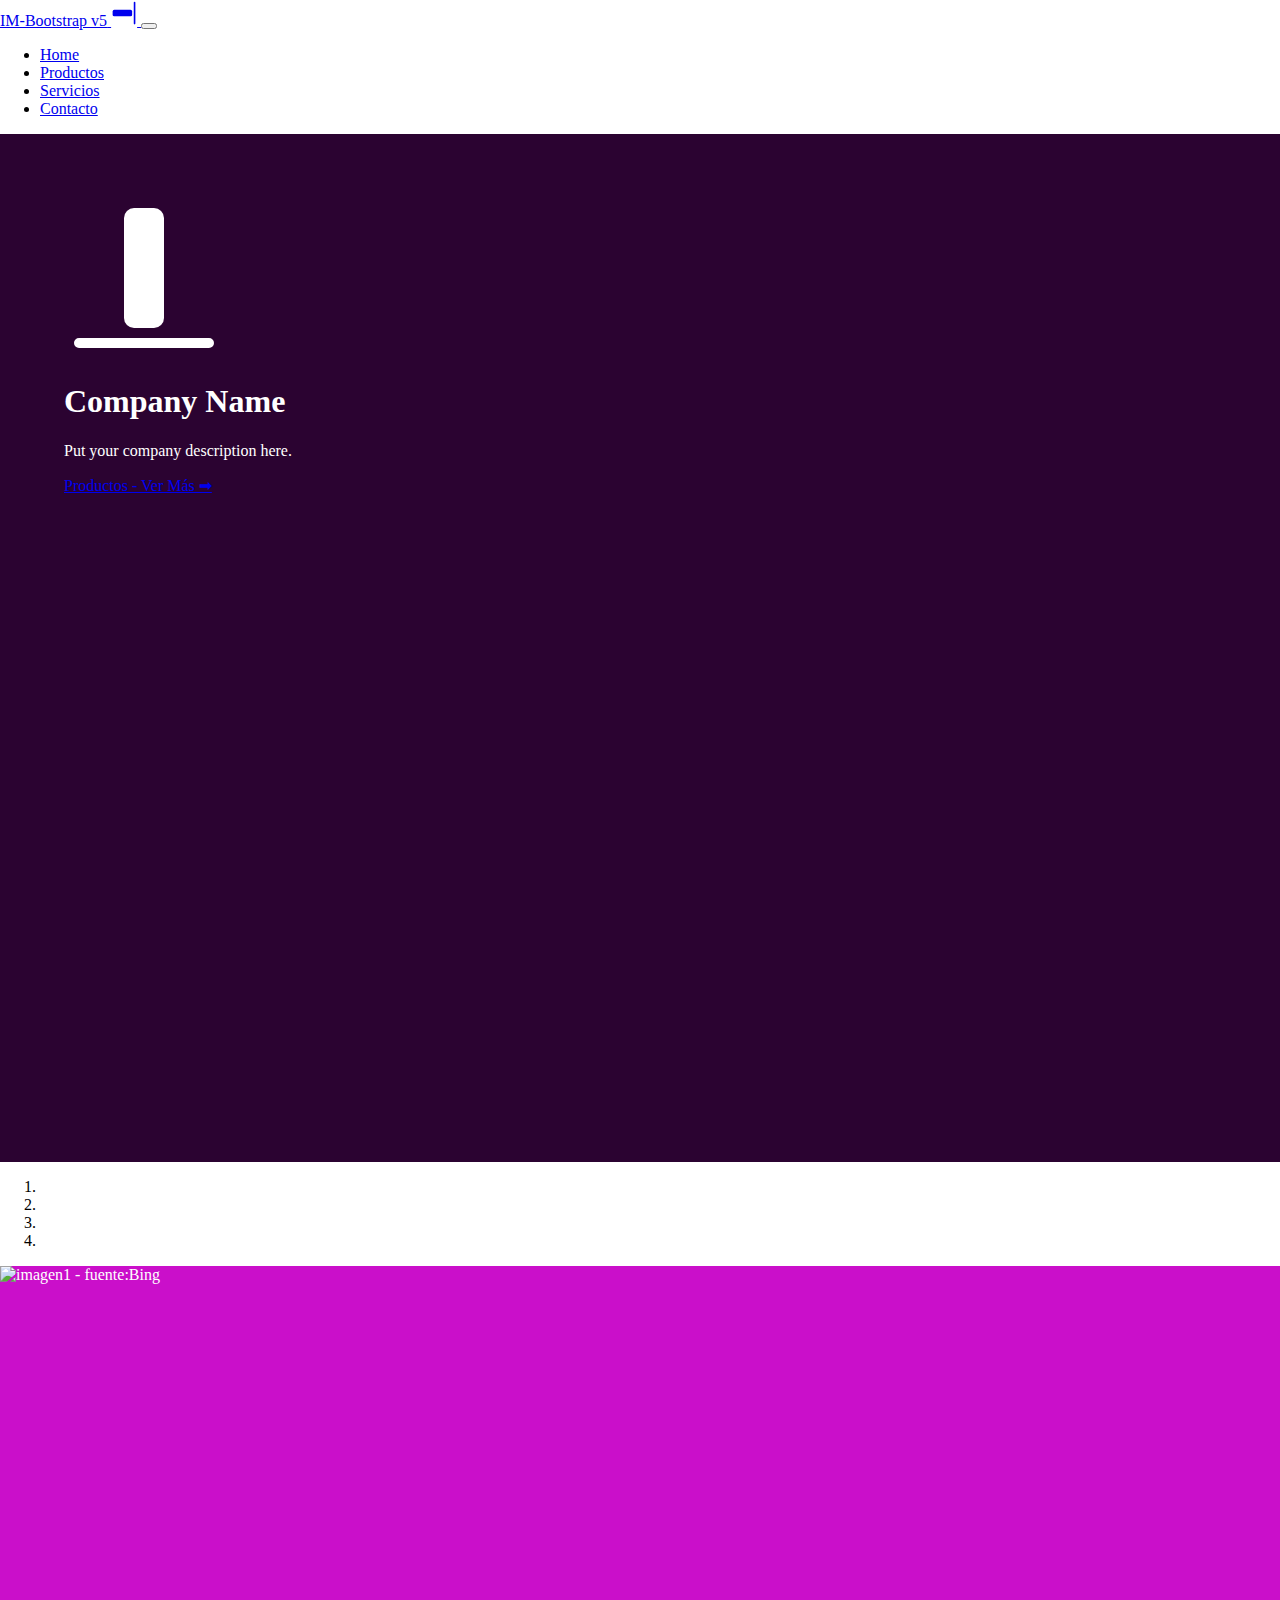
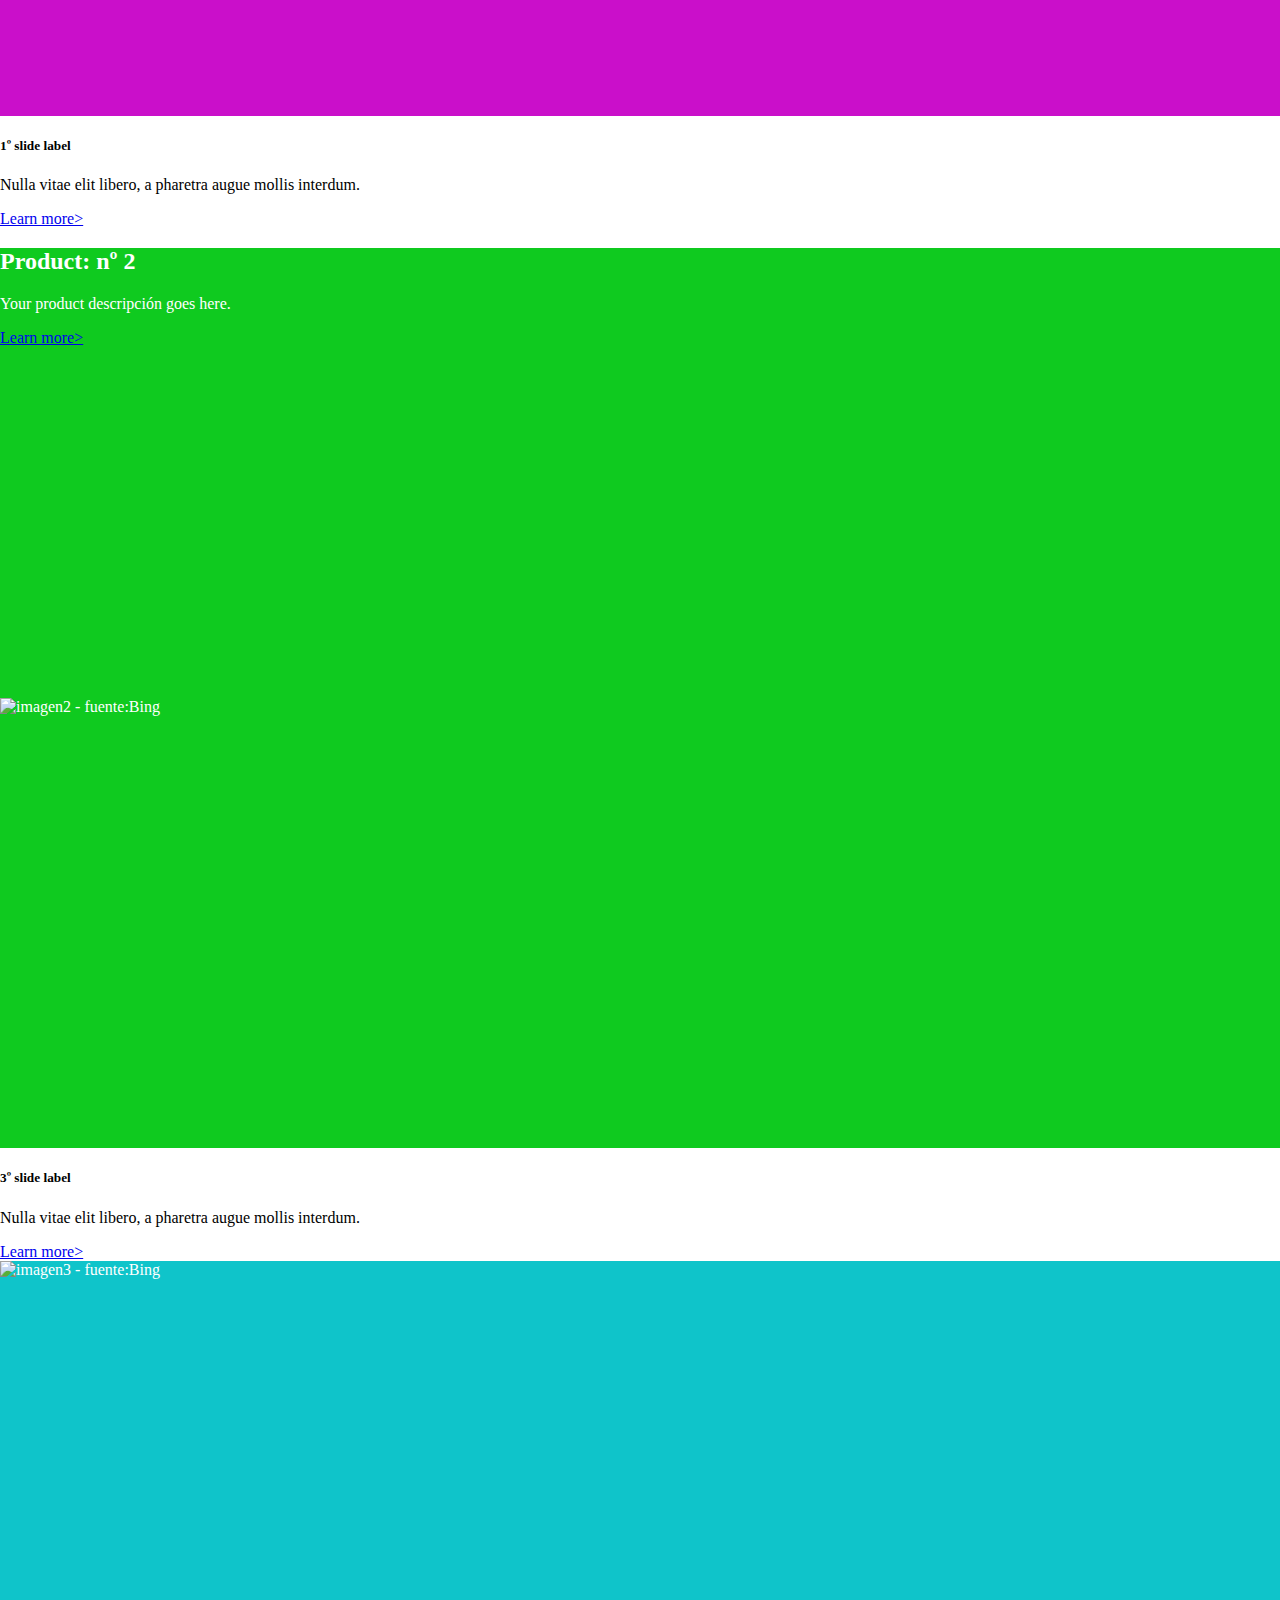
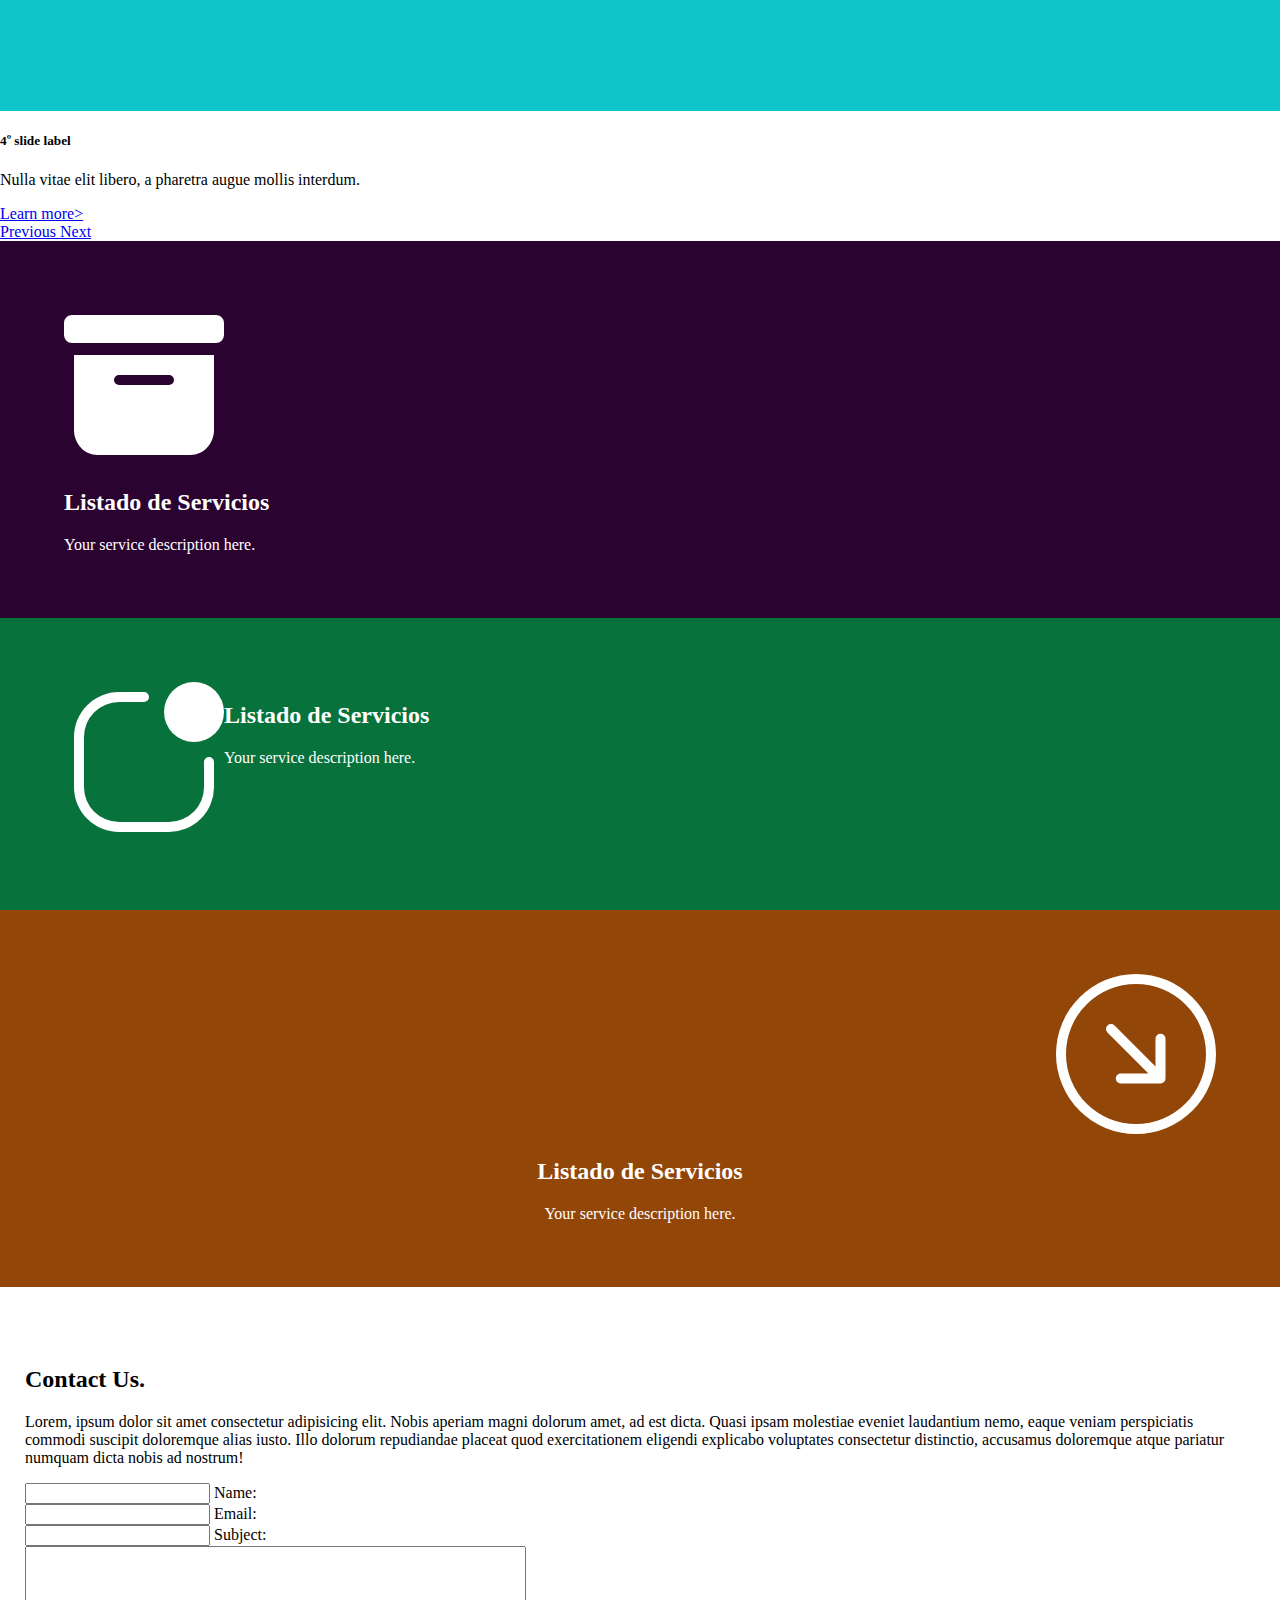
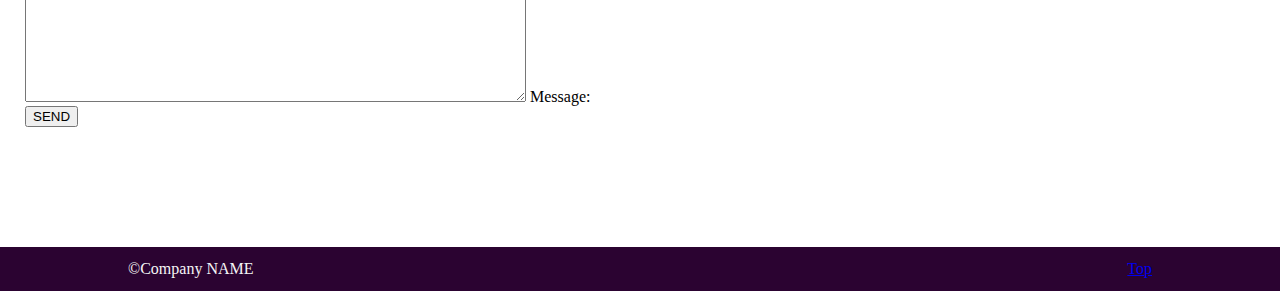
==== commit 80c850c3: "Writting "ContactUs" section." ====
--- a/index.html
+++ b/index.html
@@ -165,8 +165,8 @@
       <div id="svr-3" class="row feature py-5 block block-3">
         <div class="col-md-5 py-5 second-order">
           <!-- Image -->
-          <svg xmlns="http://www.w3.org/2000/svg" width="160" height="160" fill="currentColor" class="bi bi-arrow-down-right-circle"
-            viewBox="0 0 16 16">
+          <svg xmlns="http://www.w3.org/2000/svg" width="160" height="160" fill="currentColor"
+            class="bi bi-arrow-down-right-circle" viewBox="0 0 16 16">
             <path fill-rule="evenodd"
               d="M1 8a7 7 0 1 0 14 0A7 7 0 0 0 1 8zm15 0A8 8 0 1 1 0 8a8 8 0 0 1 16 0zM5.854 5.146a.5.5 0 1 0-.708.708L9.243 9.95H6.475a.5.5 0 1 0 0 1h3.975a.5.5 0 0 0 .5-.5V6.475a.5.5 0 1 0-1 0v2.768L5.854 5.146z" />
           </svg>
@@ -179,10 +179,52 @@
     </div>
     <!-- CONTACT -->
     <div id="contact" class="contacto">
-
-    </div>
+      <h2 class="h2-responsive text-center my-4">Contact Us.</h2>
+      <p class="text-center w-responsive mx-auto mb-5">Lorem, ipsum dolor sit amet consectetur adipisicing elit. Nobis
+        aperiam magni dolorum amet, ad est dicta. Quasi ipsam molestiae eveniet laudantium nemo, eaque veniam
+        perspiciatis commodi suscipit doloremque alias iusto. Illo dolorum repudiandae placeat quod exercitationem
+        eligendi explicabo voluptates consectetur distinctio, accusamus doloremque atque pariatur numquam dicta nobis ad
+        nostrum!</p>
+      <div class="row">
+        <div class="col-md-9 mb-5 mb-md-0">
+          <form action="" name="contact-form" id="contact-form" method="POST">
+            <div class="row">
+              <div class="col-md-6">
+                <div class="md-form mb-0">
+                  <input type="text" id="username" name="name" class="form-control">
+                  <label for="username">Name:</label>
+                </div>
+              </div>
+              <div class="col-md-6">
+                <div class="md-form mb-0">
+                  <input type="email" id="useremail" name="email" class="form-control">
+                  <label for="useremail">Email:</label>
+                </div>
+              </div>
+            </div>
+            <div class="row">
+              <div class="col-md-12">
+                <input type="text" name="subject" id="subject" class="form-control">
+                <label for="subject">Subject:</label>
+              </div>
+            </div>
+            <div class="row">
+              <div class="col-md-12">
+                <textarea name="msj" id="msj" cols="60" rows="10"></textarea>
+                <label for="subject">Message:</label>
+              </div>
+            </div>
+
+            <!-- Send btn -->
+            <button class="text-center btn btn-lg btn-dark text-white" type="submit">SEND</button>
+          </form>
+        </div>
+      </div>
+    </div>
+
     <footer>
-
+      <a href="#">Top</a>
+      <p>&copy;Company NAME</p>
     </footer>
     <!--  Bootstrap Bundle with Popper.js -->
     <script src="https://cdn.jsdelivr.net/npm/bootstrap@5.0.0-beta1/dist/js/bootstrap.bundle.min.js"
--- a/style.css
+++ b/style.css
@@ -49,6 +49,27 @@
   background-color: rgb(15, 196, 202);
 }
 
+.contacto{
+  padding: 60px 25px;
+  margin-bottom: 60px;
+}
+
+footer{
+  margin: 0;
+  padding: 1vw 10vw;
+  background-color: #2b0331;
+  text-align: center;
+  color: #f5f5f5;
+  display: flex;
+  flex-direction: row-reverse;
+  justify-content: space-between;
+}
+
+footer p{
+  padding: 0;
+  margin: 0;
+}
+
 /**
 @MEDIA Q
 */
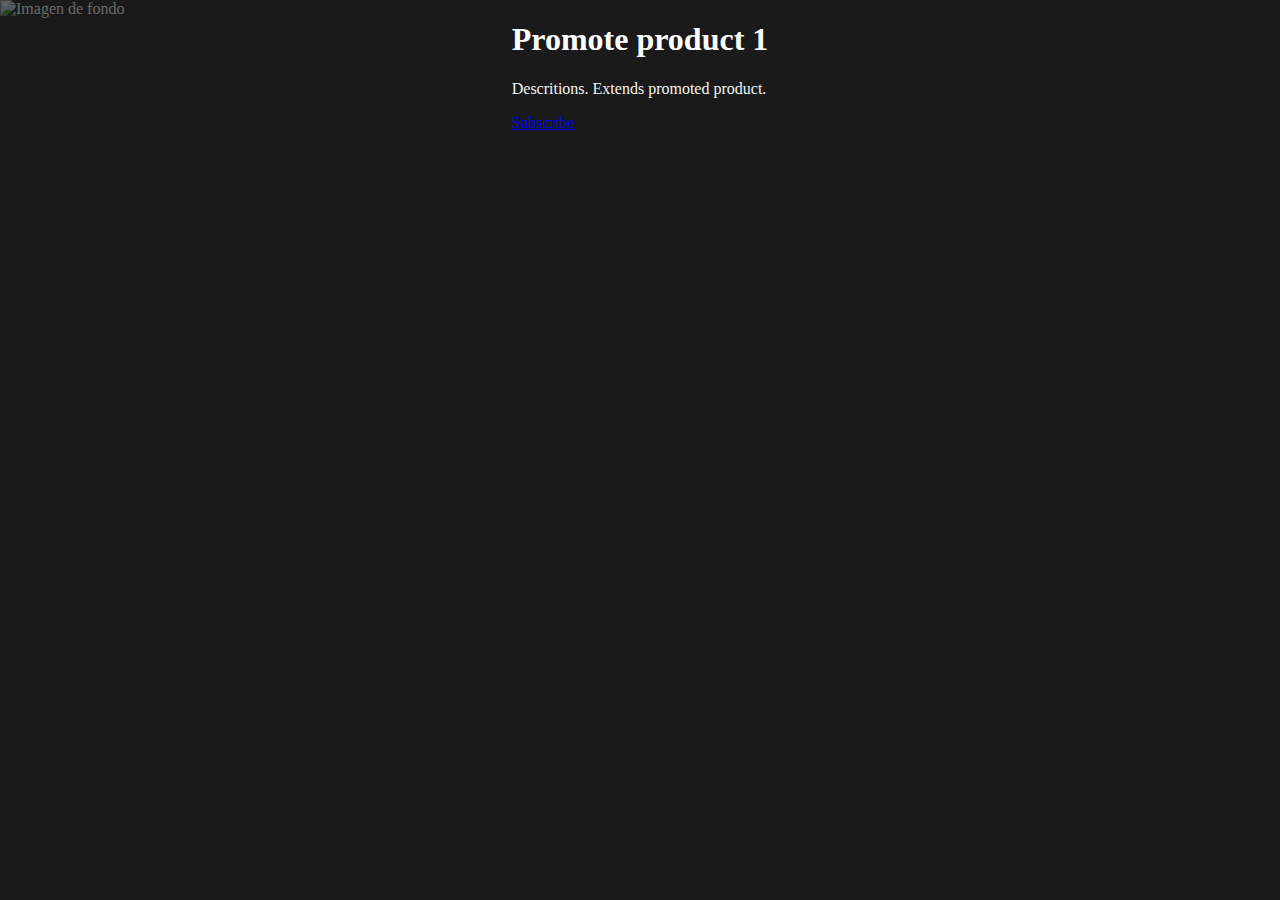
==== commit 4d4d56e1: "Elements Position in DOM" ====
--- a/index.html
+++ b/index.html
@@ -4,229 +4,58 @@
   <head>
     <meta charset="UTF-8">
     <meta name="viewport" content="width=device-width, initial-scale=1.0">
-    <title>Services - B5</title>
+    <title>Products - Prices</title>
 
-    <!-- Bootstrap -->
+    <!-- Bootstrap CSS -->
+    <!-- Bootstrap v5 -->
     <link href="https://cdn.jsdelivr.net/npm/bootstrap@5.0.0-beta1/dist/css/bootstrap.min.css" rel="stylesheet"
       integrity="sha384-giJF6kkoqNQ00vy+HMDP7azOuL0xtbfIcaT9wjKHr8RbDVddVHyTfAAsrekwKmP1" crossorigin="anonymous">
-    <!-- CSS custom -->
+
+    <!-- Custom CSS -->
     <link rel="stylesheet" href="style.css">
 
   </head>
 
   <body>
-    <nav class="navbar navbar-expand-lg navbar-light bg-warning">
+    <header>
+      <!-- Shodow background -->
+      <div class="overlay">
+        <img
+          src="https://thumbs.dreamstime.com/b/emparede-el-concepto-del-andidea-de-los-fondos-color-azul-y-verde-cemento-128954617.jpg"
+          alt="Imagen de fondo">
+      </div>
+      <!-- <img src="https://cdn.computerhoy.com/sites/navi.axelspringer.es/public/styles/1200/public/media/image/2015/02/85655-fondos-android.jpg?itok=8pp_3-a5" alt="Imagen de fondo"> -->
       <div class="container">
-        <a class="navbar-brand" href="#">
-          <!-- Brand Text -->
-          <span class="navbar-brand m-0 h1">IM-Bootstrap v5</span>
-          <!-- Image -->
-          <svg xmlns="http://www.w3.org/2000/svg" width="26" height="26" fill="currentColor" class="bi bi-align-end"
-            viewBox="0 0 16 16">
-            <path fill-rule="evenodd" d="M14.5 1a.5.5 0 0 0-.5.5v13a.5.5 0 0 0 1 0v-13a.5.5 0 0 0-.5-.5z" />
-            <path d="M13 7a1 1 0 0 0-1-1H2a1 1 0 0 0-1 1v2a1 1 0 0 0 1 1h10a1 1 0 0 0 1-1V7z" />
-          </svg>
-        </a>
-
-        <button class="navbar-toggler" type="button" data-bs-toggle="collapse" data-bs-target="#navbar"
-          aria-controls="navbar" aria-expanded="false" aria-label="Toggle navigation">
-          <span class="navbar-toggler-icon"></span>
-        </button>
-        <div class="collapse navbar-collapse" id="navbar">
-          <ul class="navbar-nav me-auto mb-2 mb-lg-0">
-            <li class="nav-item active">
-              <a class="nav-link" href="#">Home</a>
-            </li>
-            <li class="nav-item">
-              <a class="nav-link" href="#productos">Productos</a>
-            </li>
-            <li class="nav-item">
-              <a class="nav-link" href="#services">Servicios</a>
-            </li>
-            <li class="nav-item">
-              <a class="nav-link" href="#contact">Contacto</a>
-            </li>
-          </ul>
-        </div>
-      </div>
-    </nav>
-    <!-- BODY PARTS -->
-
-    <!-- WELCOME DIVISION -->
-    <div id="welcome" class="py-5 text-center block block-1 full-page">
-      <div class="py-5">
-        <!-- LOGO / ICON -->
-        <svg xmlns="http://www.w3.org/2000/svg" width="160" height="160" fill="currentColor" class="bi bi-align-bottom"
-          viewBox="0 0 16 16">
-          <rect width="4" height="12" x="6" y="1" rx="1" />
-          <path d="M1.5 14a.5.5 0 0 0 0 1v-1zm13 1a.5.5 0 0 0 0-1v1zm-13 0h13v-1h-13v1z" />
-        </svg>
-      </div>
-      <h1>Company Name</h1>
-      <p class="lead">Put your company description here.</p>
-      <p>
-        <a href="#productos" class="btn btn-primary my-5 px-4 py-2">Productos - Ver Más ➡</a>
-      </p>
-    </div>
-
-    <!-- CAROUSEL -->
-    <div id="productos" class="carousel slide" data-bs-ride="carousel">
-      <ol class="carousel-indicators">
-        <li data-bs-target="#productos" data-bs-slide-to="0" class="active"></li>
-        <li data-bs-target="#productos" data-bs-slide-to="1"></li>
-        <li data-bs-target="#productos" data-bs-slide-to="2"></li>
-        <li data-bs-target="#productos" data-bs-slide-to="3"></li>
-      </ol>
-      <!-- Content -->
-      <div class="carousel-inner">
-        <div class="carousel-item active">
-          <img src="https://th.bing.com/th/id/OIP.LDjro7hLX7PhCPbP1PfcIgHaDp?pid=Api&rs=1"
-            class="carousel-placeholder c-placeholder-1" alt="imagen1 - fuente:Bing">
-          <div class="carousel-caption d-md-block">
-            <h5>1º slide label</h5>
-            <p>Nulla vitae elit libero, a pharetra augue mollis interdum.</p>
-            <a href="#svr-1" class="btn btn-lg btn-light" role="button">Learn more></a>
-          </div>
-        </div>
-        <div class="carousel-item">
-          <!-- Text to show in a slide of the carousel -->
-          <div class="carousel-placeholder c-placeholder-2">
-            <div class="container">
-              <div class="carousel-caption d-md-block text-center">
-                <h2>Product: nº <strong>2</strong></h2>
-                <p>Your product descripción goes here.</p>
-                <a href="#svr-2" class="btn btn-lg btn-light" role="button">Learn more></a>
-              </div>
-            </div>
-          </div>
-        </div>
-        <div class="carousel-item">
-          <img
-            src="https://3.bp.blogspot.com/_EZ16vWYvHHg/TUd16PSJw3I/AAAAAAAAWkM/ZEv-wzoAdeo/s1600/www.BANCODEIMAGENESGRATUITAS.com%2B-river-and-green-forest.jpg"
-            class="carousel-placeholder c-placeholder-2" alt="imagen2 - fuente:Bing">
-          <div class="carousel-caption d-md-block">
-            <h5>3º slide label</h5>
-            <p>Nulla vitae elit libero, a pharetra augue mollis interdum.</p>
-            <a href="#svr-2" class="btn btn-lg btn-light" role="button">Learn more></a>
-          </div>
-        </div>
-        <div class="carousel-item">
-          <img src="https://imagenesdepaisajes.net/wp-content/uploads/2016/05/ca%C3%B1on-del-sumidero.jpg"
-            class="carousel-placeholder c-placeholder-3" alt="imagen3 - fuente:Bing">
-          <div class="carousel-caption d-md-block">
-            <h5>4º slide label</h5>
-            <p>Nulla vitae elit libero, a pharetra augue mollis interdum.</p>
-            <a href="#svr-3" class="btn btn-lg btn-light" role="button">Learn more></a>
+        <div class="d-flex h-100 align-items-center text-center">
+          <div class="w-100">
+            <h1 class="display-3">Promote product 1</h1>
+            <p class="lead mb-0">
+              Descritions. Extends promoted product.
+            </p>
+            <p><a href="#checkout" class="btn btn-primary my-5 px-4 py-2">Subscribe</a></p>
           </div>
         </div>
       </div>
+    </header>
 
-      <!-- Indicatiors -->
-      <a class="carousel-control-prev" href="#productos" role="button" data-bs-slide="prev">
-        <span class="carousel-control-prev-icon" aria-hidden="true"></span>
-        <span class="visually-hidden">Previous</span>
-      </a>
-      <a class="carousel-control-next" href="#productos" role="button" data-bs-slide="next">
-        <span class="carousel-control-next-icon" aria-hidden="true"></span>
-        <span class="visually-hidden">Next</span>
-      </a>
-    </div>
-    <!-- GRID Row-Col -->
-    <div id="services">
-      <div id="svr-1" class="row feature py-5 block block-1">
-        <div class="col-md-5 py-5">
-          <!-- Image -->
-          <svg xmlns="http://www.w3.org/2000/svg" width="160" height="160" fill="currentColor"
-            class="bi bi-archive-fill" viewBox="0 0 16 16">
-            <path
-              d="M12.643 15C13.979 15 15 13.845 15 12.5V5H1v7.5C1 13.845 2.021 15 3.357 15h9.286zM5.5 7h5a.5.5 0 0 1 0 1h-5a.5.5 0 0 1 0-1zM.8 1a.8.8 0 0 0-.8.8V3a.8.8 0 0 0 .8.8h14.4A.8.8 0 0 0 16 3V1.8a.8.8 0 0 0-.8-.8H.8z" />
-          </svg>
-        </div>
-        <div class="col-md-7 py-5">
-          <h2 class="feature-heading py-5">Listado de Servicios</h2>
-          <span class="text-muted text-decoration-underline text-center">Your service description here.</span>
-        </div>
+
+    <div class="principal">
+      <div class="pricing-header">
+
       </div>
-      <div id="svr-2" class="row feature py-5 block block-2">
-        <div class="col-md-5 py-5">
-          <!-- Image -->
-          <svg xmlns="http://www.w3.org/2000/svg" width="160" height="160" fill="currentColor"
-            class="bi bi-app-indicator" viewBox="0 0 16 16">
-            <path
-              d="M5.5 2A3.5 3.5 0 0 0 2 5.5v5A3.5 3.5 0 0 0 5.5 14h5a3.5 3.5 0 0 0 3.5-3.5V8a.5.5 0 0 1 1 0v2.5a4.5 4.5 0 0 1-4.5 4.5h-5A4.5 4.5 0 0 1 1 10.5v-5A4.5 4.5 0 0 1 5.5 1H8a.5.5 0 0 1 0 1H5.5z" />
-            <path d="M16 3a3 3 0 1 1-6 0 3 3 0 0 1 6 0z" />
-          </svg>
-        </div>
-        <div class="col-md-7 py-5 text-center">
-          <h2 class="feature-heading py-5">Listado de Servicios</h2>
-          <span class="text-decoration-underline text-center">Your service description here.</span>
-        </div>
+      <div class="container">
+
       </div>
-      <div id="svr-3" class="row feature py-5 block block-3">
-        <div class="col-md-5 py-5 second-order">
-          <!-- Image -->
-          <svg xmlns="http://www.w3.org/2000/svg" width="160" height="160" fill="currentColor"
-            class="bi bi-arrow-down-right-circle" viewBox="0 0 16 16">
-            <path fill-rule="evenodd"
-              d="M1 8a7 7 0 1 0 14 0A7 7 0 0 0 1 8zm15 0A8 8 0 1 1 0 8a8 8 0 0 1 16 0zM5.854 5.146a.5.5 0 1 0-.708.708L9.243 9.95H6.475a.5.5 0 1 0 0 1h3.975a.5.5 0 0 0 .5-.5V6.475a.5.5 0 1 0-1 0v2.768L5.854 5.146z" />
-          </svg>
-        </div>
-        <div class="col-md-7 py-5 first-order">
-          <h2 class="feature-heading py-5">Listado de Servicios</h2>
-          <span class="text-white text-decoration-underline text-center">Your service description here.</span>
-        </div>
-      </div>
-    </div>
-    <!-- CONTACT -->
-    <div id="contact" class="contacto">
-      <h2 class="h2-responsive text-center my-4">Contact Us.</h2>
-      <p class="text-center w-responsive mx-auto mb-5">Lorem, ipsum dolor sit amet consectetur adipisicing elit. Nobis
-        aperiam magni dolorum amet, ad est dicta. Quasi ipsam molestiae eveniet laudantium nemo, eaque veniam
-        perspiciatis commodi suscipit doloremque alias iusto. Illo dolorum repudiandae placeat quod exercitationem
-        eligendi explicabo voluptates consectetur distinctio, accusamus doloremque atque pariatur numquam dicta nobis ad
-        nostrum!</p>
-      <div class="row">
-        <div class="col-md-9 mb-5 mb-md-0">
-          <form action="" name="contact-form" id="contact-form" method="POST">
-            <div class="row">
-              <div class="col-md-6">
-                <div class="md-form mb-0">
-                  <input type="text" id="username" name="name" class="form-control">
-                  <label for="username">Name:</label>
-                </div>
-              </div>
-              <div class="col-md-6">
-                <div class="md-form mb-0">
-                  <input type="email" id="useremail" name="email" class="form-control">
-                  <label for="useremail">Email:</label>
-                </div>
-              </div>
-            </div>
-            <div class="row">
-              <div class="col-md-12">
-                <input type="text" name="subject" id="subject" class="form-control">
-                <label for="subject">Subject:</label>
-              </div>
-            </div>
-            <div class="row">
-              <div class="col-md-12">
-                <textarea name="msj" id="msj" cols="60" rows="10"></textarea>
-                <label for="subject">Message:</label>
-              </div>
-            </div>
+      <div id="cheackout">
 
-            <!-- Send btn -->
-            <button class="text-center btn btn-lg btn-dark text-white" type="submit">SEND</button>
-          </form>
-        </div>
       </div>
     </div>
 
-    <footer>
-      <a href="#">Top</a>
-      <p>&copy;Company NAME</p>
-    </footer>
-    <!--  Bootstrap Bundle with Popper.js -->
+    <footer></footer>
+
+    <!-- Scripts -->
+    <!-- Bootstrap Bundle with Popper -->
+    <!-- Bootstrap Script -->
     <script src="https://cdn.jsdelivr.net/npm/bootstrap@5.0.0-beta1/dist/js/bootstrap.bundle.min.js"
       integrity="sha384-ygbV9kiqUc6oa4msXn9868pTtWMgiQaeYH7/t7LECLbyPA2x65Kgf80OJFdroafW"
       crossorigin="anonymous"></script>
--- a/style.css
+++ b/style.css
@@ -1,93 +1,61 @@
 html,
 body {
-  margin: 0%;
-  padding: 0%;
+  margin: 0 auto;
+  padding: 0;
   width: 100%;
   height: 100%;
-}
-
-.block {
-  background-color: #100a449d;
-  color: #ffffff;
-  padding: 5%;
-}
-
-.block-1 {
-  background-color: #2b0331;
-}
-
-.block-2 {
-  background-color: #07723c;
-}
-
-.block-3 {
-  background-color: #924608;
-}
-
-.full-page {
-  height: 100vh;
-}
-
-.carousel-placeholder {
-  display: block;
-  width: 100%;
-  height: 50vh;
-  background-color: rgb(143, 142, 142);
-  background-size: cover;
+  background-color: #000000;
   color: #ffffff;
 }
 
-.c-placeholder-1 {
-  background-color: rgb(202, 15, 202);
+p {
+  color: #f5f5f5;
 }
 
-.c-placeholder-2 {
-  background-color: rgb(15, 202, 31);
+header {
+  position: relative;
+  background-color: #000000;
+  height: 100%;
+  width: 100%;
+  min-height: 25rem;
+  overflow: hidden;
 }
 
-.c-placeholder-3 {
-  background-color: rgb(15, 196, 202);
+header img {
+  position: absolute;
+  width: auto;
+  height: auto;
+  top: 50%;
+  left: 50%;
+  min-width: 100%;
+  min-height: 100%;
+  z-index: 0;
+  /*Position to the background*/
+
+  /*Navigator aception*/
+  -ms-transform: translateX(-50%) translateY(-50%);
+  -webkit-transform: translateX(-50%) translateY(-50%);
+  -moz-transform: translateX(-50%) translateY(-50%);
+  transform: translateX(-50%) translateY(-50%);
 }
 
-.contacto{
-  padding: 60px 25px;
-  margin-bottom: 60px;
+header .container {
+  display: flex;
+  flex-direction: row;
+  justify-content: center;
+  align-self: center;
+  height: 100%;
+  position: relative;
+  z-index: 2;
 }
 
-footer{
-  margin: 0;
-  padding: 1vw 10vw;
-  background-color: #2b0331;
-  text-align: center;
-  color: #f5f5f5;
-  display: flex;
-  flex-direction: row-reverse;
-  justify-content: space-between;
-}
-
-footer p{
-  padding: 0;
-  margin: 0;
-}
-
-/**
-@MEDIA Q
-*/
-
-@media screen and (min-width: 700px){
-  .block-2{
-    display: flex;
-    flex-direction: row;
-  }
-  
-  /* enabling the block content order reordering */
-  .first-order{
-    text-align: center;
-    order: 1;
-  }
-
-  .second-order{
-    text-align: end;
-    order: 2;
-  }
+header .overlay {
+  position: absolute;
+  top: 0px;
+  left: 0px;
+  width: 100%;
+  height: 100%;
+  background-color: #424040;
+  opacity: 0.4;
+  z-index: 1;
 }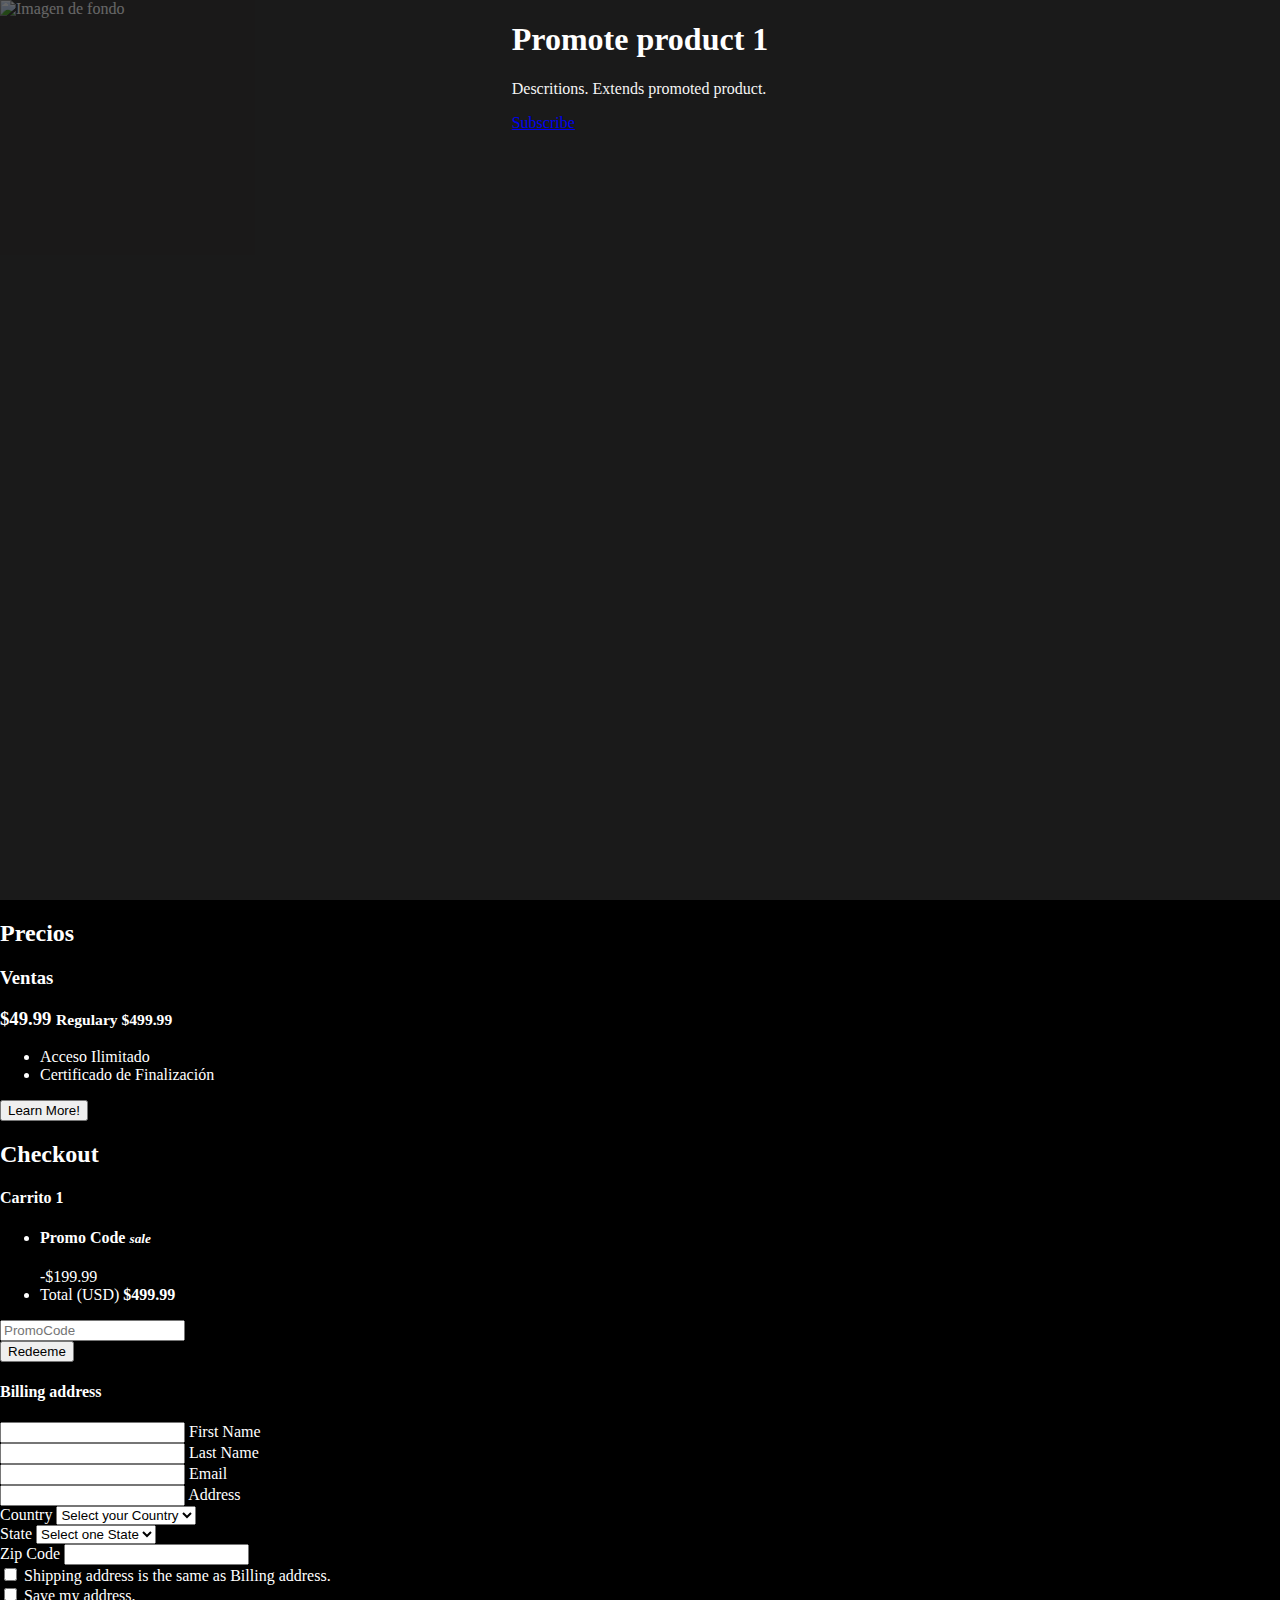
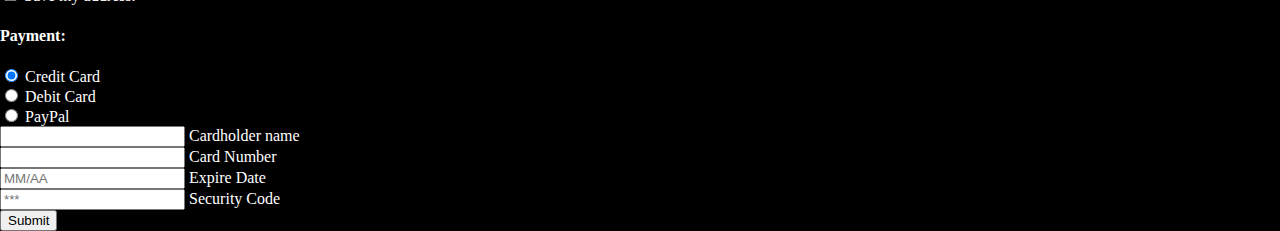
==== commit edb00d75: "Complete cart single page" ====
--- a/index.html
+++ b/index.html
@@ -40,14 +40,160 @@
 
 
     <div class="principal">
-      <div class="pricing-header">
-
-      </div>
-      <div class="container">
-
-      </div>
+      <!-- TITLE -->
+      <div class="pricing-header text-center">
+        <h2 class="display-4">Precios</h2>
+      </div>
+      <!-- CONTENT -->
+      <div class="container text-dark">
+        <div class="card-deck my-4 mx-1 px-1 text-center">
+          <div class="card shadow-sm">
+            <div class="card-header">
+              <h3>Ventas</h3>
+            </div>
+            <div class="card-body">
+              <h3 class="card-title pricing-card-title">$49.99 <small class="text-muted">Regulary $499.99</small></h3>
+              <ul class="list-unstyled">
+                <li>Acceso Ilimitado</li>
+                <li>Certificado de Finalización</li>
+              </ul>
+              <button class="btn btn-sm btn-success">Learn More!</button>
+            </div>
+          </div>
+        </div>
+      </div>
+      <!-- CHECKOUT -->
       <div id="cheackout">
-
+        <div class="header text-center">
+          <h2 class="display-4">Checkout</h2>
+        </div>
+        <div class="row px-4 py-4 mx-4">
+          <!-- 1st Column Order Nº2-->
+          <div class="col-md-4 order-md-2 mb-4">
+            <h4 class="d-flex align-items-center justify-content-between mb-3">
+              <span class="text-muted">Carrito</span>
+              <span class="badge bg-gradient rounded-pill">1</span>
+            </h4>
+
+            <ul class="list-group mb-3">
+              <li class="list-group-item d-flex justify-content-between bg-light">
+                <h4 class="text-success">Promo Code <small><em>sale</em></small></h4>
+                <span class="text-success">-$199.99</span>
+              </li>
+              <li class="list-group-item d-flex justify-content-between text-dark">
+                <span>Total (USD)</span>
+                <strong>$499.99</strong>
+              </li>
+            </ul>
+
+            <form action="" class="card p-2">
+              <div class="input-group">
+                <input type="text" class="form-control" placeholder="PromoCode">
+                <div class="input-group-append">
+                  <button type="submit" class="btn btn-secondary">Redeeme</button>
+                </div>
+              </div>
+            </form>
+          </div>
+
+          <!-- 2nd Column Oreder Nº1-->
+          <div class="col-md-8 order-md-1">
+            <h4 class="mb-3 py-3">Billing address</h4>
+            <form action="">
+              <div class="row">
+                <div class="col-md-6 mb-3">
+                  <input type="text" class="form-control" id="firstname" required>
+                  <label for="firstname">First Name</label>
+                </div>
+                <div class="col-md-6 mb-3">
+                  <input type="text" class="form-control" id="lastname" required>
+                  <label for="lastname">Last Name</label>
+                </div>
+              </div>
+              <div class="mb-3">
+                <input type="email" class="form-control" id="email" required>
+                <label for="email">Email</label>
+              </div>
+              <div class="mb-3">
+                <input type="text" class="form-control" id="address">
+                <label for="address">Address</label>
+              </div>
+              <div class="row">
+                <div class="col-md-5 mb-3">
+                  <label for="country">Country</label>
+                  <select class="custom-select form-select d-block w-100" name="country" id="country">
+                    <option selected>Select your Country</option>
+                    <option value="Arg">Argentina</option>
+                    <option value="Chi">Chile</option>
+                  </select>
+                </div>
+                <div class="col-md-4 mb-3">
+                  <label for="state">State</label>
+                  <select class="custom-select form-select d-block w-100" name="state" id="state">
+                    <option selected>Select one State</option>
+                    <option value="City1">City1</option>
+                    <option value="City2">City2</option>
+                  </select>
+                </div>
+                <div class="col-md-3 mb-3">
+                  <label for="zipcode">Zip Code</label>
+                  <input type="text" class="form-control" id="zipcode">
+                </div>
+                <div class="custom-control checkbox">
+                  <input type="checkbox" class="custom-control-input" id="send_addr">
+                  <label for="send_addr" class="custom-control-label">Shipping address is the same as Billing
+                    address.</label>
+                </div>
+                <div class="custom-control custom-checkbox">
+                  <input type="checkbox" class="custom-control-input" name="saving" id="saving">
+                  <label for="saving" class="custom-control-label">Save my address.</label>
+                </div>
+                <h4 class="py-5">Payment:</h4>
+                <div class="d-block mb-3">
+                  <div class="custom-control custom-radio">
+                    <input type="radio" id="creditcard" name="paymethod" class="custom-control-input" checked>
+                    <label for="creditcard" class="custom-control-label">Credit Card</label>
+                  </div>
+                  <div class="custom-control custom-radio">
+                    <input type="radio" id="debitcard" name="paymethod" class="custom-control-input">
+                    <label for="debitcard" class="custom-control-label">Debit Card</label>
+                  </div>
+                  <div class="custom-control custom-radio">
+                    <input type="radio" id="paypal" name="paymethod" class="custom-control-input">
+                    <label for="paypal" class="custom-control-label">PayPal</label>
+                  </div>
+                </div>
+              </div>
+              <!-- CARD INFO -->
+              <div class="row">
+                <div class="col-md-6 mb-3">
+                  <input type="text" id="cardholder" class="form-control">
+                  <label for="cardholder">Cardholder name</label>
+                </div>
+                <div class="col-md-6 mb-3">
+                  <input type="text" name="cardnumber" id="cardnum" class="form-control">
+                  <label for="cardnum">Card Number</label>
+                </div>
+              </div>
+
+              <div class="row">
+                <div class="col-md-3 mb-3">
+                  <input type="text" placeholder="MM/AA" name="dae-exp" id="exp-date" class="form-control">
+                  <label for="exp-date">Expire Date</label>
+                </div>
+                <div class="col-md-3 mb-b">
+                  <input type="text" placeholder="***" name="securitycode" id="securitycode" class="form-control">
+                  <label for="securitycode">Security Code</label>
+                </div>
+              </div>
+
+              <!-- SUBMIT -->
+              <div class="d-grid gap-2 col-6 mx-auto">
+                <button class="btn btn-outline-primary btn-lg px-5 btn-" type="submit">Submit</button>
+              </div>
+            </form>
+          </div>
+        </div>
       </div>
     </div>
 
